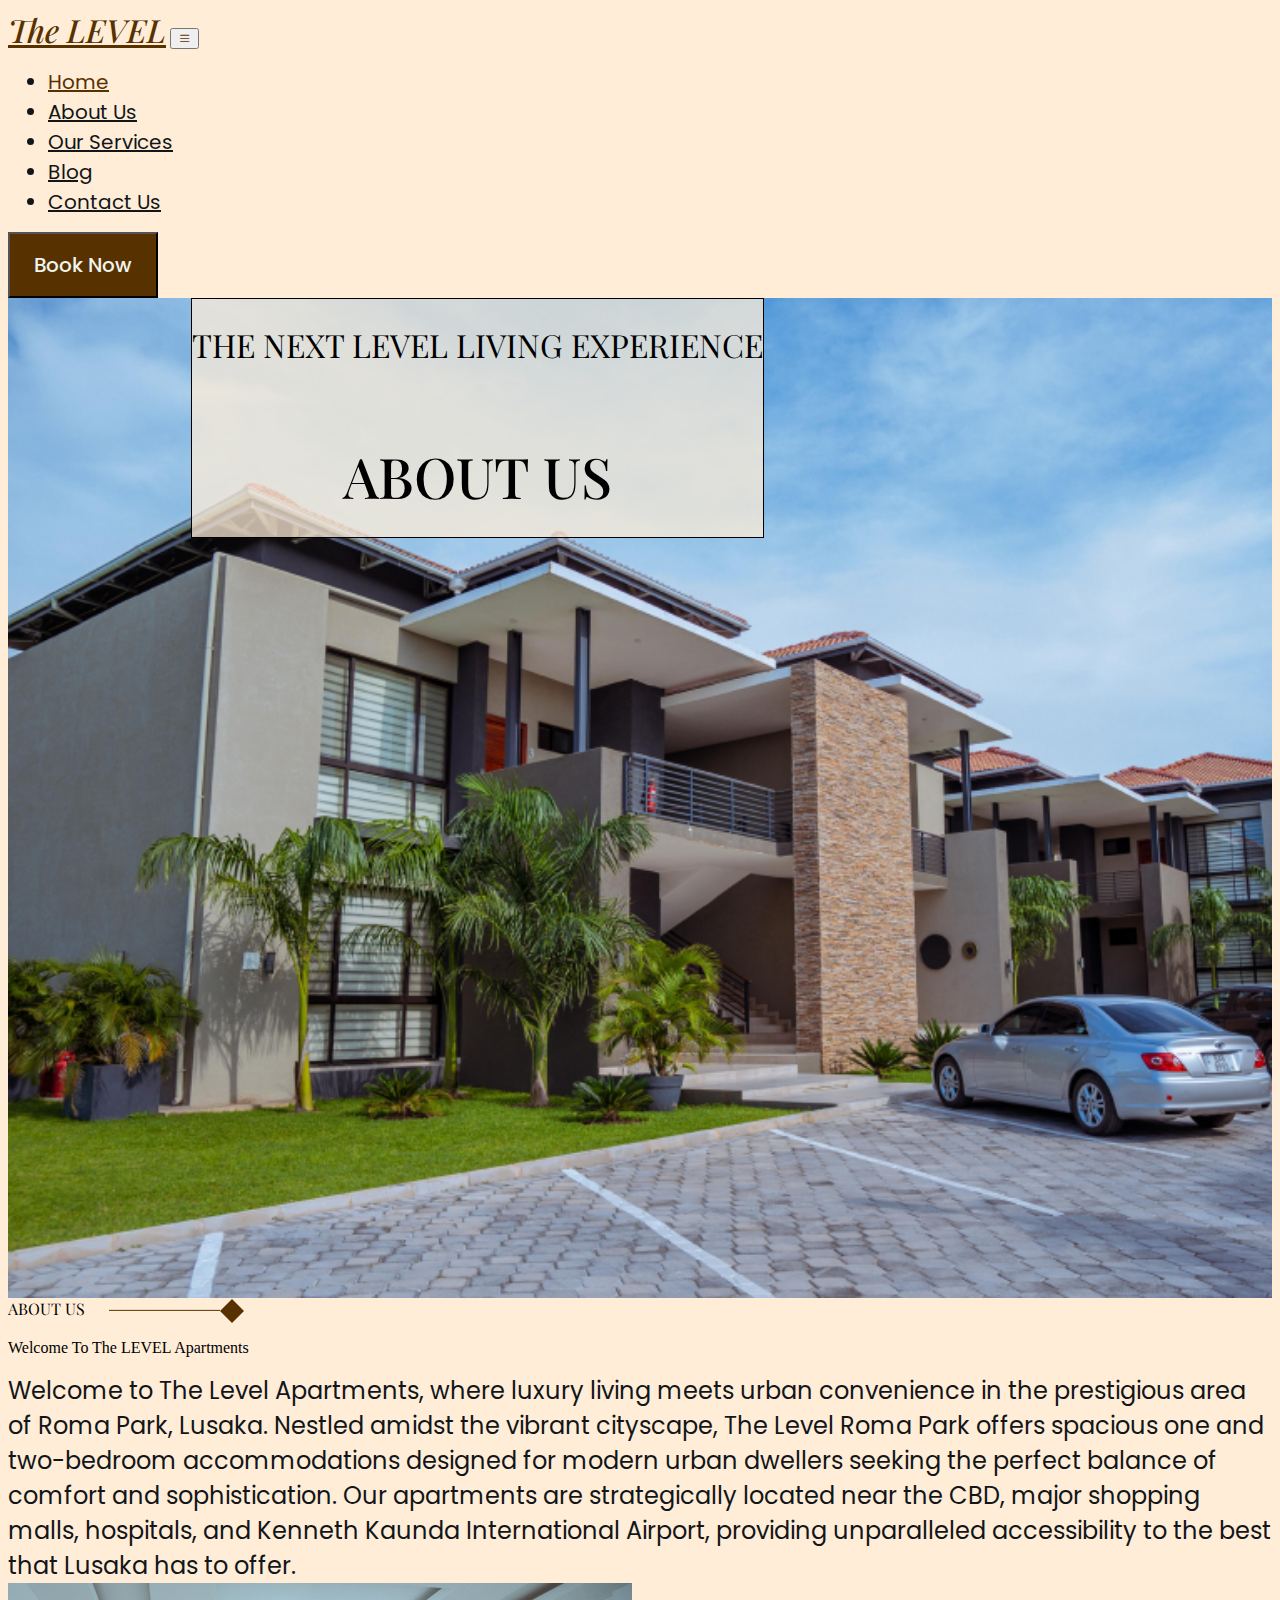
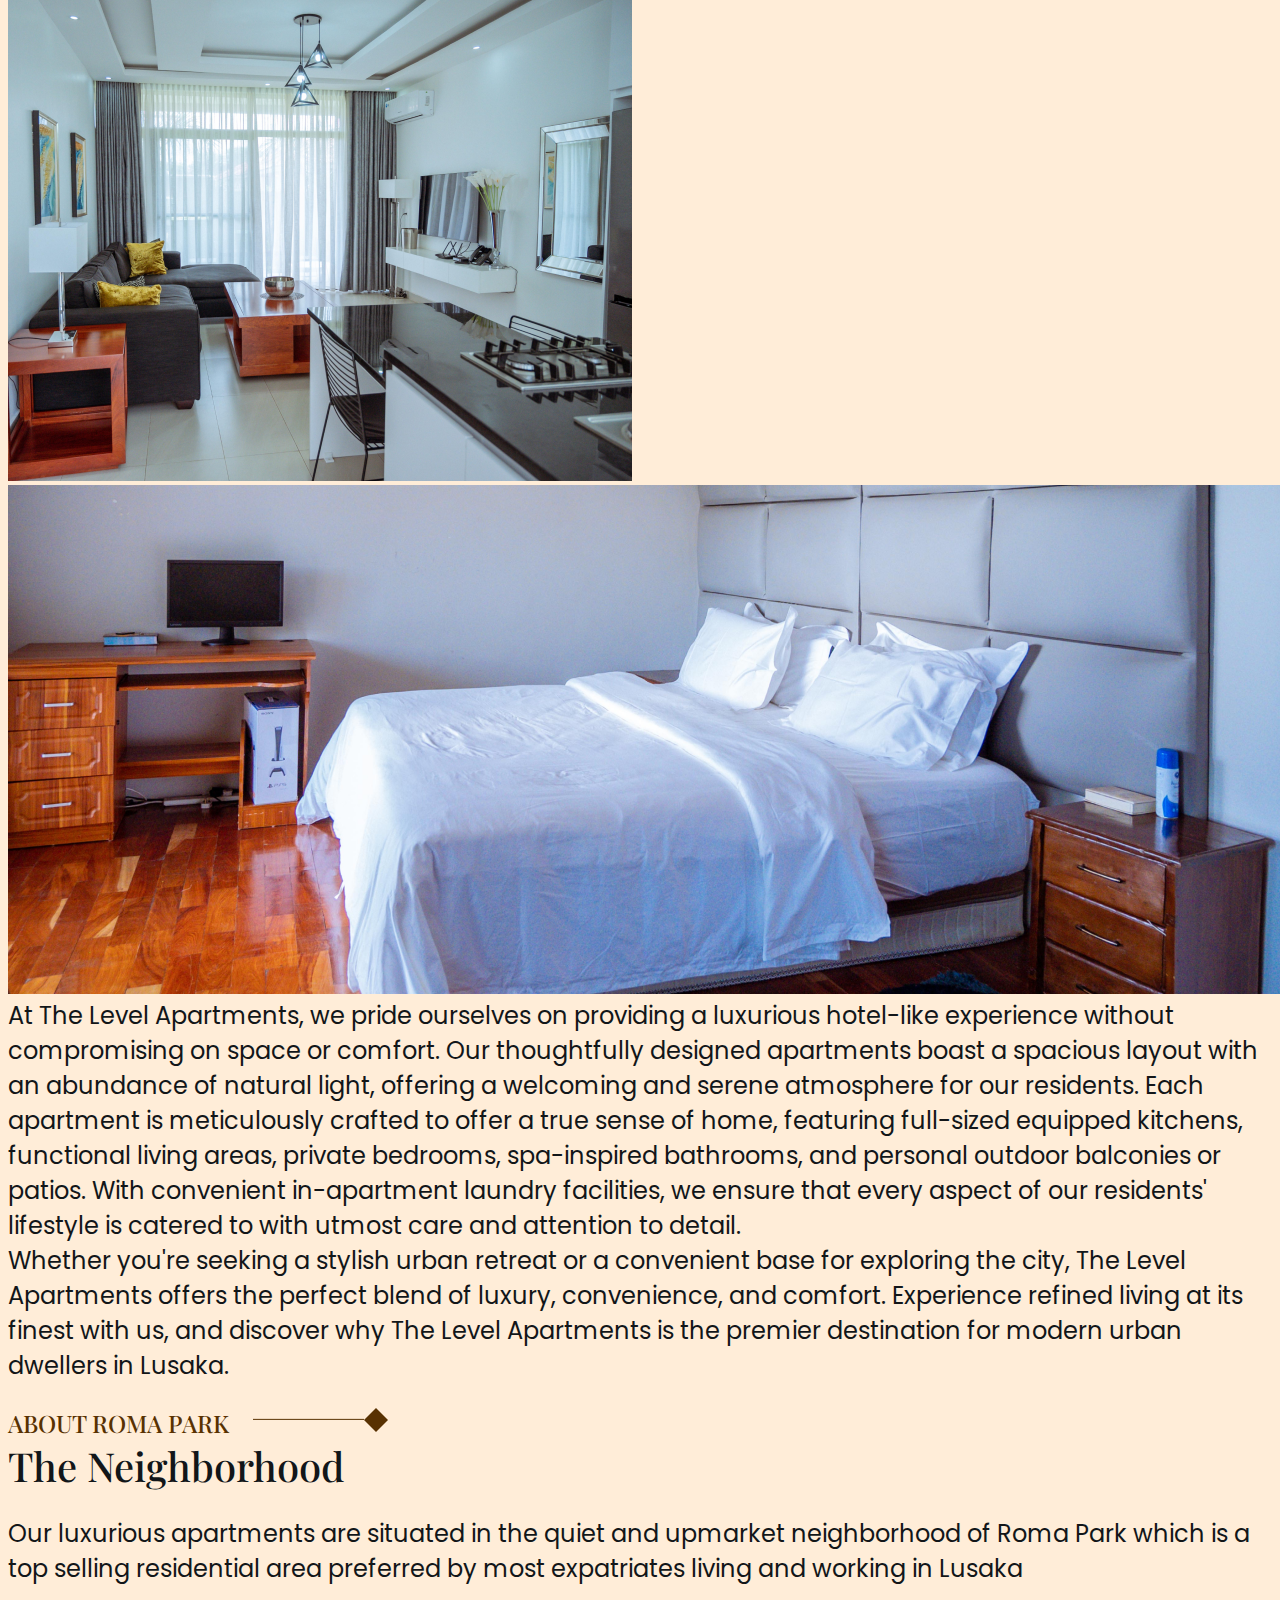
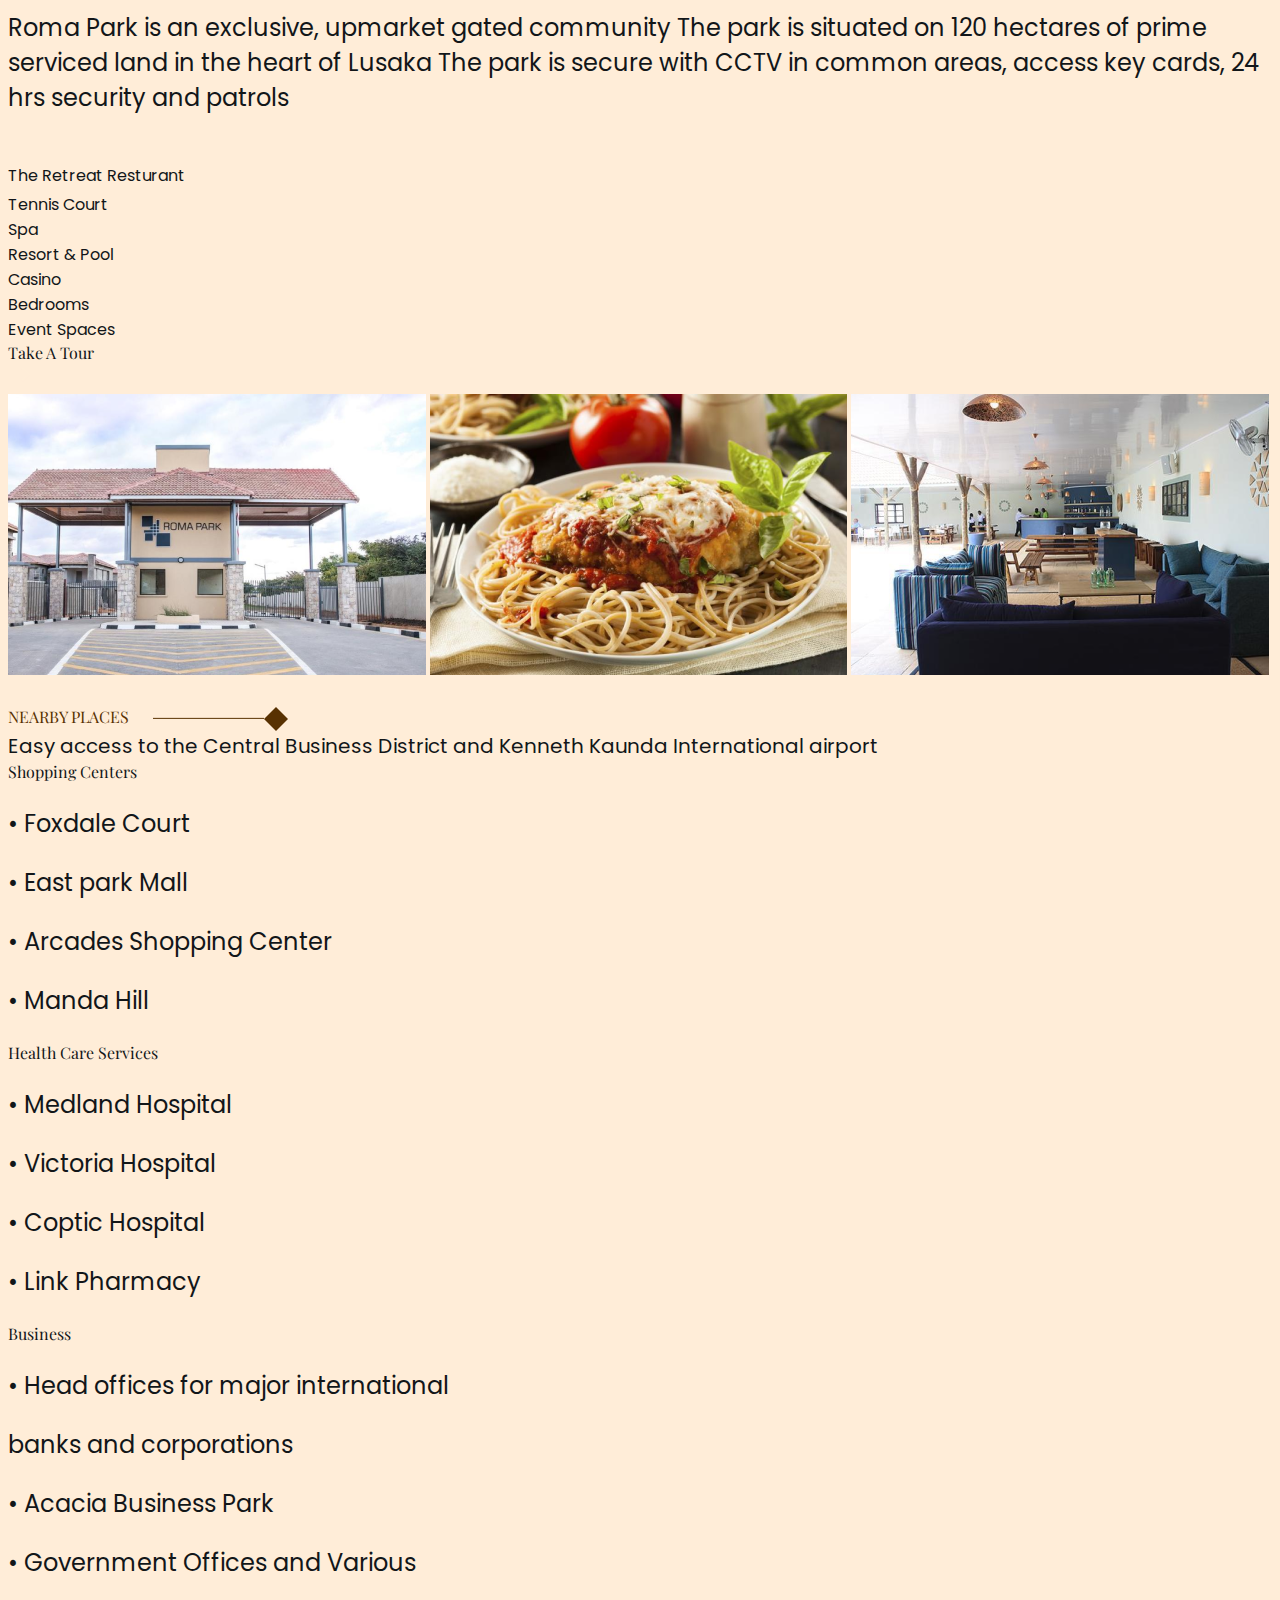
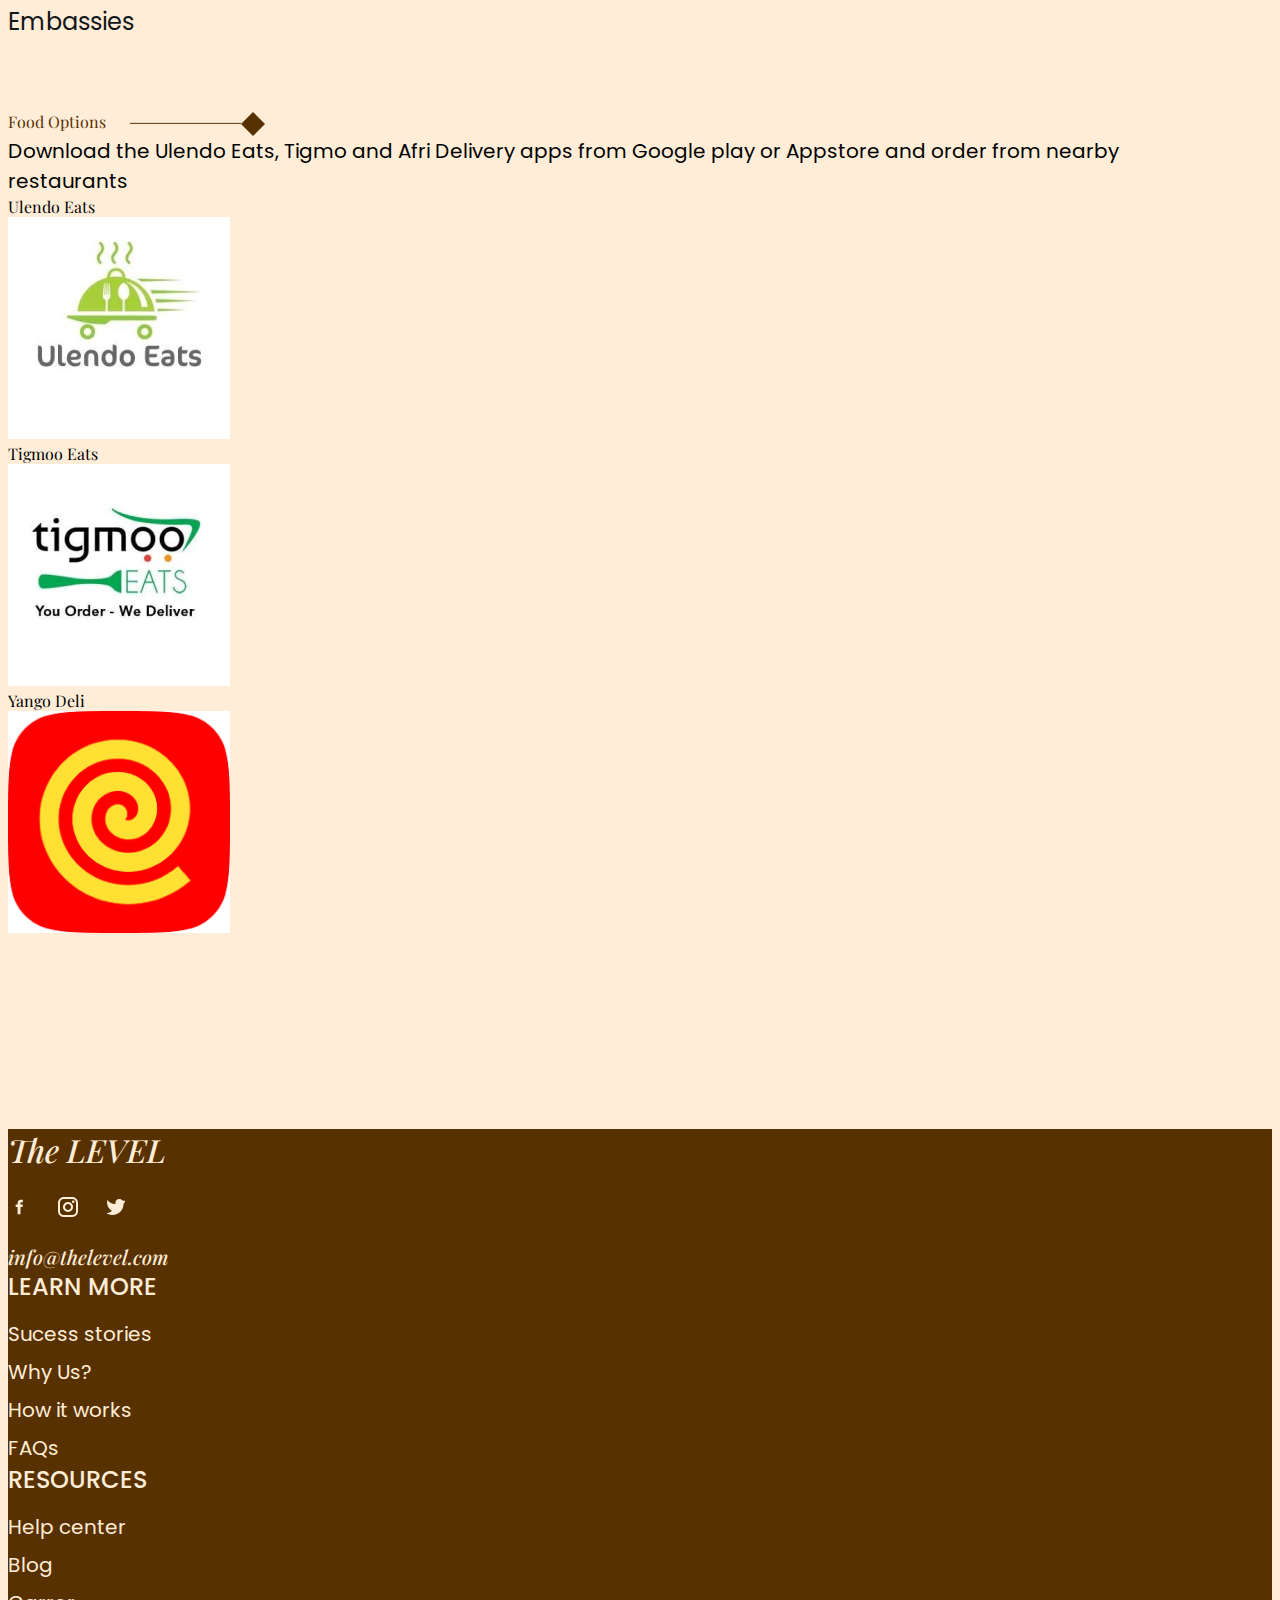
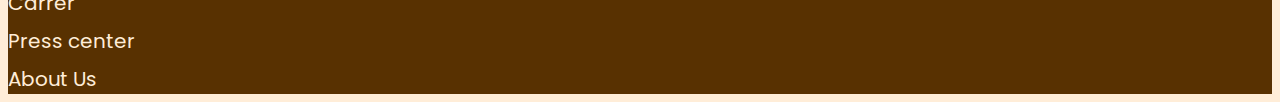
==== about.html @ 7ac57092 "more responsivenes" ====
<!DOCTYPE html>
<html>

<head>
    <meta charset="utf-8">
    <meta name="viewport" content="initial-scale=1.0, width=device-width">

    <link rel="stylesheet" href="styles/about.css" />
    <link rel="stylesheet" href="styles/navbar.css">
    <link rel="stylesheet" href="styles/footer.css">
    <link rel="stylesheet"
        href="https://fonts.googleapis.com/css2?family=Playfair Display:ital,wght@0,500;1,500&display=swap" />
    <link rel="stylesheet" href="https://fonts.googleapis.com/css2?family=Poppins:wght@400;500&display=swap" />


    <link rel="stylesheet" href="https://cdn.jsdelivr.net/npm/bootstrap-icons@1.11.3/font/bootstrap-icons.min.css">
    <link href="https://cdn.jsdelivr.net/npm/bootstrap@5.0.2/dist/css/bootstrap.min.css" rel="stylesheet"
        integrity="sha384-EVSTQN3/azprG1Anm3QDgpJLIm9Nao0Yz1ztcQTwFspd3yD65VohhpuuCOmLASjC" crossorigin="anonymous">
    <script src="https://cdnjs.cloudflare.com/ajax/libs/lightbox2/2.11.3/js/lightbox.min.js"></script>
</head>

<body style="background-color: #ffedd8;">
    <nav class="navbar navbar-expand-lg pb-5 pt-5 position-fixed w-100">
        <div class="container ">
            <a class="navbar-brand " href="index.html">The LEVEL</a>
            <button class="navbar-toggler" type="button" data-bs-toggle="collapse" data-bs-target="#navbarNavDropdown"
                aria-controls="navbarNavDropdown" aria-expanded="false" aria-label="Toggle navigation">
                <i class="bi bi-list fs-1 fw-bold"></i>
            </button>
            <div class="collapse navbar-collapse" id="navbarNavDropdown">
                <ul class="navbar-nav mx-auto ">
                    <li class="nav-item m-2">
                        <a class="nav-link active cur-page" aria-current="page" href="index.html">Home</a>
                    </li>
                    <li class="nav-item m-2">
                        <a class="nav-link  active" href="about.html">About Us</a>
                    </li>
                    <li class="nav-item m-2">
                        <a class="nav-link active" href="services.html"> Our Services</a>
                    </li>
                    <li class="nav-item m-2">
                        <a class="nav-link active" href="products.html">Blog</a>
                    </li>
                    <li class="nav-item m-2">
                        <a class="nav-link active" href="contact.html">Contact Us</a>
                    </li>
                </ul>
                <button class="nav-btn" style="z-index: 0;" type="submit" onclick="scheduleCall()">Book Now</button>
            </div>

        </div>
    </nav>

    <div class="about-us-inner1 d-flex  justify-content-center align-items-center  ">
        <div class="frame-wrapper1">
            <div class="frame-wrapper2 ">
                <div class="the-next-level-living-experien-parent">
                    <div class="the-level">THE NEXT LEVEL LIVING EXPERIENCE</div>
                    <div class="about-us4">ABOUT US</div>
                </div>
            </div>
        </div>
    </div>
    <div class=" ps-5 pe-sm-5 mt-5 ps-0">
        <div class="row">
            <div class="col-12 col-md-6">
                <div class="learn-more-parent ">
                    <div class="about-us-parent">
                        <div class="the-level">ABOUT US</div>
                        <div class="line-parent">
                            <div class="fram e-child">
                            </div>
                            <img class="frame-item" alt="" src="img/Frame 227.png">

                        </div>
                    </div>
                    <div class="welcome-to-the">Welcome To The LEVEL Apartments</div>
                    <div class=" para">Welcome to The Level Apartments, where luxury living meets urban
                        convenience in the prestigious area of Roma Park, Lusaka. Nestled amidst the vibrant cityscape,
                        The Level Roma Park offers spacious one and two-bedroom accommodations designed for modern urban
                        dwellers seeking the perfect balance of comfort and sophistication. Our apartments are
                        strategically located near the CBD, major shopping malls, hospitals, and Kenneth Kaunda
                        International Airport, providing unparalleled accessibility to the best that Lusaka has to
                        offer.</div>
                </div>

            </div>
            <div class="col-12 col-md-6">
                <img alt="" src="img/_RMZ3005.png" class="img-fluid">
            </div>
        </div>
    </div>

    <div class="about-us-inner ps-5 pe-sm-5 mt-5 ">
        <div class="row">

            <div class="col-12 col-md-6 ">
                <img class="img-fluid" alt="" src="img/_RMZ3213.png">
            </div>
            <div class="frame-parent col-12 col-md-6">


                <div class="at-the-level">At The Level Apartments, we pride ourselves on providing a luxurious
                    hotel-like experience without compromising on space or comfort. Our thoughtfully designed
                    apartments
                    boast a spacious layout with an abundance of natural light, offering a welcoming and serene
                    atmosphere for our residents. Each apartment is meticulously crafted to offer a true sense
                    of home,
                    featuring full-sized equipped kitchens, functional living areas, private bedrooms,
                    spa-inspired
                    bathrooms, and personal outdoor balconies or patios. With convenient in-apartment laundry
                    facilities, we ensure that every aspect of our residents' lifestyle is catered to with
                    utmost care
                    and attention to detail.</div>
            </div>
            <div class="whether-youre-seeking mt-5">Whether you're seeking a stylish urban retreat or a convenient
                base for
                exploring the city, The Level Apartments offers the perfect blend of luxury, convenience, and
                comfort.
                Experience refined living at its finest with us, and discover why The Level Apartments is the
                premier
                destination for modern urban dwellers in Lusaka.</div>
        </div>

    </div>

    <div class="frame-parent2 ps-5 pe-sm-5">
        <div class="nearby-places">
            <div class="about-us-parent">
                <div class="about-roma-park ">ABOUT ROMA PARK</div>
                <div class="line-parent ">
                    <div class="frame-child">
                    </div>
                    <img class="frame-item" alt="" src="img/Frame 227.png">

                </div>
            </div>
            <div class="the-neighborhood-parent">
                <div class="the-neighborhood">The Neighborhood</div>
                <div class="our-luxurious-apartments-container col-12 col-md-7">
                    <p class="our-luxurious-apartments-are">Our
                        luxurious apartments are situated in the quiet and upmarket
                        neighborhood of Roma Park which is a top selling residential area
                        preferred by most expatriates living and working in Lusaka</p>

                    <p class="our-luxurious-apartments-are mt-3">Roma
                        Park is an exclusive, upmarket gated community The park
                        is situated on 120 hectares of prime serviced land in the heart of
                        Lusaka The park is secure with CCTV in common areas, access
                        key cards, 24 hrs security and patrols</p>
                </div>
            </div>
        </div>
        <div class="frame-parent4">
            <div class="row">
                <div class="the-retreat-resturant-parent col-md-2 col-sm-2 pe-sm-1">
                    <div class="our-services">The Retreat Resturant</div>
                    <img class="line-icon" alt="" src="img/Line 111.svg">

                </div>
                <div class="our-services col-md-1 col-sm-1 pe-sm-1">Tennis Court</div>
                <div class="our-services col-md-1 col-sm-1 pe-sm-1">Spa</div>
                <div class="our-services col-md-1 col-sm-1 pe-sm-1">Resort & Pool</div>
                <div class="casino col-md-1 col-sm-1 pe-sm-1">Casino</div>
                <div class="bedrooms col-md-1 col-sm-1 pe-sm-1">Bedrooms</div>
                <div class="our-services col-md-1 col-sm-1 pe-sm-1">Event Spaces</div>
            </div>
            <div class="take-a-tour-parent">
                <div class="take-a-tour">
                    <div class="the-level">Take A Tour</div>
                    <img class="north-icon" alt="" src="img/north.png">

                </div>
            </div>
            <div class="pics row ">
                <img class="image1-icon col-md-4 col-sm-4 col-6  " alt="" src="img/romapark.png">

                <img class="image1-icon1 col-md-4 col-sm-4 col-6  " alt="" src="img/pasta.png">

                <img class="image1-icon2 col-md-4 col-sm-4 col-6  " alt="" src="img/sitting place.png">

            </div>
        </div>
    </div>
    <div class="nearby-plcces ps-5 pe-sm-1">
        <div class="nearby-places">
            <div class="nearby-places-parent">
                <div class="the-level">NEARBY PLACES</div>
                <div class="line-parent">
                    <div class="frame-child">
                    </div>
                    <img class="frame-item" alt="" src="img/Frame 227.png">

                </div>
            </div>
            <div class="easy-access-to ">Easy access to the Central Business District and Kenneth Kaunda
                International airport</div>
            <div class="shopping-parent row ">
                <div class="shopping col-12 col-md-4 col-sm-3 ">
                    <div class="the-level">Shopping Centers</div>
                    <div class="foxdale-court-container">
                        <p class="our-luxurious-apartments-are">•
                            Foxdale Court</p>
                        <p class="our-luxurious-apartments-are">•
                            East park Mall</p>
                        <p class="our-luxurious-apartments-are">•
                            Arcades Shopping Center</p>
                        <p class="our-luxurious-apartments-are">•
                            Manda Hill</p>
                    </div>
                </div>
                <div class="shopping  col-12 col-md-4 col-sm-3 ">
                    <div class="the-level">Health Care Services</div>
                    <div class="foxdale-court-container">
                        <p class="our-luxurious-apartments-are">•
                            Medland Hospital</p>
                        <p class="our-luxurious-apartments-are">•
                            Victoria Hospital</p>
                        <p class="our-luxurious-apartments-are">•
                            Coptic Hospital</p>
                        <p class="our-luxurious-apartments-are">•
                            Link Pharmacy</p>
                    </div>
                </div>
                <div class="shopping col-12 col-md-4 col-sm-3 ">
                    <div class="the-level">Business</div>
                    <div class="foxdale-court-container">
                        <p class="our-luxurious-apartments-are">•
                            Head offices for major international</p>
                        <p class="our-luxurious-apartments-are">banks and corporations</p>
                        <p class="our-luxurious-apartments-are">•
                            Acacia Business Park</p>
                        <p class="our-luxurious-apartments-are">•
                            Government Offices and Various</p>
                        <p class="our-luxurious-apartments-are">Embassies</p>
                    </div>
                </div>
            </div>
        </div>
    </div>
    <div class="nearby-plcces1 ps-5 ">
        <div class="nearby-places">
            <div class="nearby-places-parent">
                <div class="the-level">Food Options</div>
                <div class="line-parent">
                    <div class="frame-child">
                    </div>
                    <img class="frame-item" alt="" src="img/Frame 227.png">

                </div>
            </div>
            <div class="easy-access-to">Download
                the Ulendo Eats, Tigmo and Afri Delivery apps from
                Google play or Appstore and order from nearby restaurants</div>
            <div class="shopping-group row">
                <div class="shopping col-md-4 col-sm-4 col-2">
                    <div class="the-level">Ulendo Eats</div>
                    <img class="ulendo-icon" alt="" src="img/ulendo.png">

                </div>
                <div class="shopping col-md-4 col-sm-4">
                    <div class="the-level">Tigmoo Eats</div>
                    <img class="ulendo-icon" alt="" src="img/tigmoo.png">

                </div>
                <div class="shopping col-md-4 col-sm-4 ">
                    <div class="the-level">Yango Deli</div>
                    <img class="ulendo-icon" alt="" src="img/yango3.png">

                </div>
            </div>
        </div>
    </div>
    <div class="group-parent">
        <img class="group-icon" alt="" src="Group 162.png">

        <img class="group-icon" alt="" src="Group 161.png">

    </div>
    <footer class="p-5 mt-5">
        <div class="row p-md-5">
            <div class="col-md-6 col-12 pb-5">
                <div class="frame-2">
                    <div class="text-wrapper-5">The LEVEL</div>
                    <img class="img" src="img/frame-134.svg" />
                    <div class="text-wrapper-6">info@thelevel.com</div>
                </div>
            </div>
            <div class="col-md-3 col-6 ">
                <div class="frame-4">
                    <div class="text-wrapper-7">LEARN MORE</div>
                    <div class="frame-5">
                        <div class="text-wrapper-8">Sucess stories</div>
                        <div class="text-wrapper-9">Why Us?</div>
                        <div class="text-wrapper-9">How it works</div>
                        <div class="text-wrapper-9">FAQs</div>
                    </div>
                </div>
            </div>
            <div class="col-md-3 col-6">
                <div class="frame-4">
                    <div class="text-wrapper-7">RESOURCES</div>
                    <div class="frame-5">
                        <div class="text-wrapper-8">Help center</div>
                        <div class="text-wrapper-9">Blog</div>
                        <div class="text-wrapper-9">Carrer</div>
                        <div class="text-wrapper-9">Press center</div>
                        <div class="text-wrapper-9">About Us</div>
                    </div>
                </div>
            </div>
    </footer>
    <script src="https://cdn.jsdelivr.net/npm/bootstrap@5.0.2/dist/js/bootstrap.bundle.min.js"
        integrity="sha384-MrcW6ZMFYlzcLA8Nl+NtUVF0sA7MsXsP1UyJoMp4YLEuNSfAP+JcXn/tWtIaxVXM"
        crossorigin="anonymous"></script>
</body>

</html>
---- styles/about.css ----
@media screen and (min-width:1200px) {
    .about-us-inner1 {
        background-image: url(../img/_RMZ3127.png);
        background-size: cover;
         width: 100%;
         height: 1000px;
         font-size: 32px;
     }
     .frame-wrapper1 {
         width: 939px;
         height: 238px;
     }
     .frame-wrapper2 {
        
         display: flex;
         flex-direction: column;
         align-items: center;
         justify-content: flex-start;
     }
     .the-next-level-living-experien-parent {
         background-color: rgba(255, 237, 216, 0.74);
         border: 1px solid #000;
         display: flex;
         flex-direction: column;
         align-items: center;
         justify-content: flex-start;
         padding: 24px 0px;
         gap: 72px;
     }
     .the-level{
        
        font-family: 'Playfair Display';

     }
     .about-roma-park{
        
        font-size: 24px;
        font-weight: 500;
        font-family: 'Playfair Display';
        color: #583101;
        text-align: left
     }
     .about-us4 {
        font-size: 56px;
        font-weight: 500;
        text-align: center;
        display: inline-block;
        font-family: 'Playfair Display';
    }
    .frame-container {
        width: 1382px;
        display: flex;
        flex-direction: row;
        align-items: center;
        justify-content: flex-start;
        gap: 107px;
    }

    .frame-wrapper {
        display: flex;
        flex-direction: column;
        align-items: flex-start;
        justify-content: flex-start;
    }
    .learn-more-parent {
        display: flex;
        flex-direction: column;
        align-items: flex-start;
        justify-content: flex-start;
        gap: 16px;
    }
    .about-us-parent {
        display: flex;
        flex-direction: row;
        align-items: flex-start;
        justify-content: flex-start;
        gap: 24px;
    }
    .line-parent {
        display: flex;
        flex-direction: row;
        align-items: center;
        justify-content: flex-start;
    }
    .welcome-to-the {
    
        
    }
    .rmz3005-icon {
        align-self: right;
        width: 80%;
        height: auto;
        }
        .the-neighborhood{
            position: relative;
            font-size: 40px;
            font-weight: 500;
            font-family: 'Playfair Display';
            color: #121619;
            text-align: left;
        }
        .our-luxurious-apartments-container {
           
            font-size: 20px;
            font-family:'Playfair Display';
            display: inline-block;
            
        }

        .frame-parent4 {
           
            gap: 32px;
            color: #121619;
            font-family: Poppins;
        }

        .frame-parent5 {
            display: flex;
            flex-direction: row;
            align-items: flex-start;
            justify-content: flex-start;
            gap: 64px;
        }

        .the-retreat-resturant-parent {
            display: flex;
            flex-direction: column;
            align-items: flex-start;
            justify-content: flex-start;
            gap: 4px;
        }
        .our-services {
            position: relative;
        }

        .nearby-plcces {
            color: #121619;
        }

        .nearby-places {
            padding: 24px 0px;
            gap: 16px;
        }

        .nearby-places-parent {
            display: flex;
            flex-direction: row;
            align-items: flex-start;
            justify-content: flex-start;
            gap: 24px;
            color: #583101;
        }

        .easy-access-to {
    width: 1146px;
    position: relative;
    font-size: 20px;
    font-family: Poppins;
    display: inline-block;
}

.our-luxurious-apartments-are{
    color: #121619;
    font-family: Poppins;
    font-size: 24px;
    font-style: normal;
    font-weight: 400;
    line-height: normal;
}

.para{
    color: #121619;
    font-family: Poppins;
    font-size: 24px;
    font-style: normal;
    font-weight: 400;
    line-height: normal
}
.at-the-level{
    color: #121619;
    font-family: Poppins;
    font-size: 24px;
    font-style: normal;
    font-weight: 400;
    line-height: normal
}
.whether-youre-seeking {
    color: #121619;
    font-family: Poppins;
    font-size: 24px;
    font-style: normal;
    font-weight: 400;
    line-height: normal 
}
}


@media screen and ((max-width: 768px)) {
    
    .about-us-inner1 {
        background-image: url(../img/_RMZ3127.png);
        background-size: cover;
         max-width: 100%;
         height: 1000px;
         font-size: 32px;
     }
     .frame-wrapper1 {
         width: 100%;
         height: 238px;
     }
     .frame-wrapper2 {
        
         display: flex;
         flex-direction: column;
         align-items: center;
         justify-content: flex-start;
     }
     .the-next-level-living-experien-parent {
         background-color: rgba(255, 237, 216, 0.74);
         border: 1px solid #000;
         display: flex;
         flex-direction: column;
         align-items: center;
         justify-content: flex-start;
         padding: 24px 0px;
         gap: 72px;
     }

     .the-neighborhood{
        position: relative;
        font-size: 20px;
        font-weight: 500;
        font-family: 'Playfair Display';
        color: #121619;
        text-align: left;
    }
    .our-luxurious-apartments-container {
        width: 934px;
        position: relative;
        font-size: 20px;
        font-family:'Playfair Display';
        display: inline-block;
        
    }

    .frame-parent4 {
        display: flex;
        flex-direction: column;
        align-items: flex-start;
        justify-content: flex-start;
        gap: 32px;
        color: #121619;
        font-family: Poppins;
    }

    .frame-parent5 {
        display: flex;
        flex-direction: row;
        align-items: flex-start;
        justify-content: flex-start;
        gap: 64px;
    }

    .the-retreat-resturant-parent {
        display: flex;
        flex-direction: column;
        align-items: flex-start;
        justify-content: flex-start;
        gap: 4px;
    }
    .our-services {
        position: relative;
    }
    .nearby-plcces {
        color: #121619;
    }

    .nearby-places {
        padding: 24px 0px;
        gap: 16px;
    }
    .ulendo-icon {
    width: 222px;
    position: relative;
    height: 222px;
    object-fit: cover;
    
}

.nearby-places-parent {
    display: flex;
    flex-direction: row;
    align-items: flex-start;
    justify-content: flex-start;
    gap: 24px;
    color: #583101;
}
.our-luxurious-apartments-are{
    color: #121619;
    font-family: Poppins;
    font-size: 24px;
    font-style: normal;
    font-weight: 400;
    line-height: normal;
}

.para{
    color: #121619;
    font-family: Poppins;
    font-size: 24px;
    font-style: normal;
    font-weight: 400;
    line-height: normal
}
  }

  @media screen and ((max-width: 540px)) {
    .shopping-group{
        display: flex;
        
        align-items: center;
    }
   
  }
---- styles/navbar.css ----
ul li {
    position: relative;
    width: fit-content;
    font-family: "Poppins", Helvetica;
    font-weight: 400;
    color: #121619 ;
    font-size: 20px;
    letter-spacing: 0;
    line-height: normal;
}
.nav-link{
    color: #121619 !important;
}
.navbar{
    background-color:#ffedd8;
    color: black;
    z-index: 10;
}
.cur-page{
    color: #583101 !important;
}
.navbar-brand{
    font-family: "Playfair Display", Helvetica;
    font-weight: 500 !important;
    font-style: italic;
    color: #583101;
    font-size: 32px !important;
}
.nav-btn{
    display: inline-flex;
    align-items: flex-start;
    gap: 8px;
    padding: 16px 24px;
    flex: 0 0 auto;
    background-color: #583101;
    width: fit-content;
    margin-top: -1px;
    font-family: "Poppins", Helvetica;
    font-weight: 500;
    color: #eff5ed;
    font-size: 20px;
    line-height: normal;
}
.bi-list{
    color: #583101;
}
---- styles/footer.css ----
footer{
    background-color: #583101 !important;
    margin-top: 150PX;
  }
  
  .frame-2 {
    display: inline-flex;
    flex-direction: column;
    align-items: flex-start;
    gap: 24px;
  }
  
   .text-wrapper-5 {
    width: fit-content;
    margin-top: -1px;
    font-family: "Playfair Display", Helvetica;
    font-weight: 500;
    font-style: italic;
    color: #ffedd8;
    font-size: 32px;
    letter-spacing: 0;
    line-height: normal;
  }
  
   .img {
    flex: 0 0 auto;
  }
  
   .text-wrapper-6 {
    width: fit-content;
    font-family: "Playfair Display", Helvetica;
    font-weight: 500;
    font-style: italic;
    color: #ffedd8;
    font-size: 20px;
    letter-spacing: 0;
    line-height: normal;
  }
  
  .frame-3 {
    display: inline-flex;
    align-items: flex-start;
    gap: 120px;
  }
  
  .frame-4 {
    display: inline-flex;
    flex-direction: column;
    align-items: flex-start;
    gap: 16px;
    position: relative;
    flex: 0 0 auto;
  }
  
  .text-wrapper-7 {
    position: relative;
    width: fit-content;
    margin-top: -1px;
    font-family: "Poppins", Helvetica;
    font-weight: 500;
    color: #ffedd8;
    font-size: 24px;
    text-align: center;
    letter-spacing: 0;
    line-height: normal;
  }
  
  .frame-5 {
    display: inline-flex;
    flex-direction: column;
    align-items: flex-start;
    gap: 8px;
    position: relative;
    flex: 0 0 auto;
  }
  
   .text-wrapper-8 {
    width: fit-content;
    margin-top: -1px;
    font-family: "Poppins", Helvetica;
    font-weight: 400;
    color: #ffedd8;
    font-size: 20px;
    text-align: center;
    letter-spacing: 0;
    line-height: normal;
  }
  
   .text-wrapper-9 {
    position: relative;
    width: fit-content;
    font-family: "Poppins", Helvetica;
    font-weight: 400;
    color: #ffedd8;
    font-size: 20px;
    text-align: center;
    letter-spacing: 0;
    line-height: normal;
  }
  @media screen and (max-width:768px) {
    footer{
      background-color: #583101 !important;
      margin-top: 70PX;
    }
  }
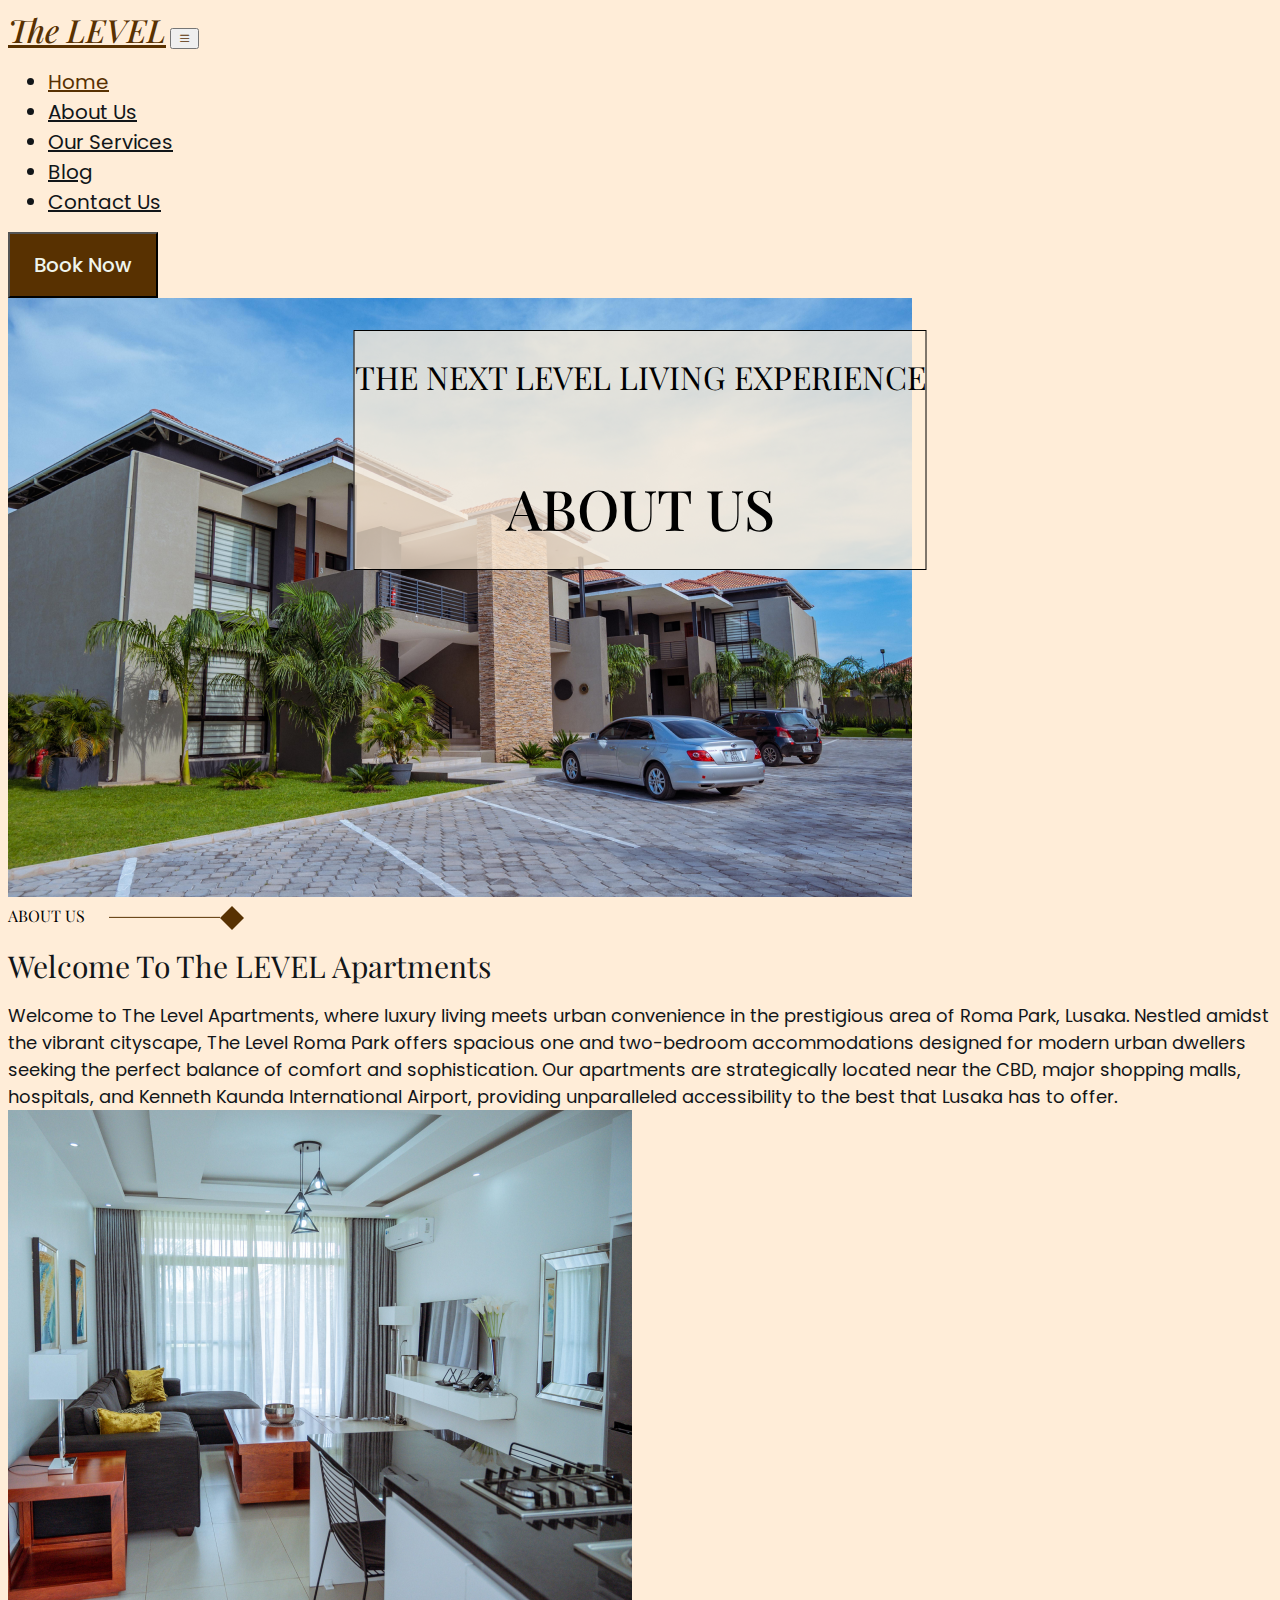
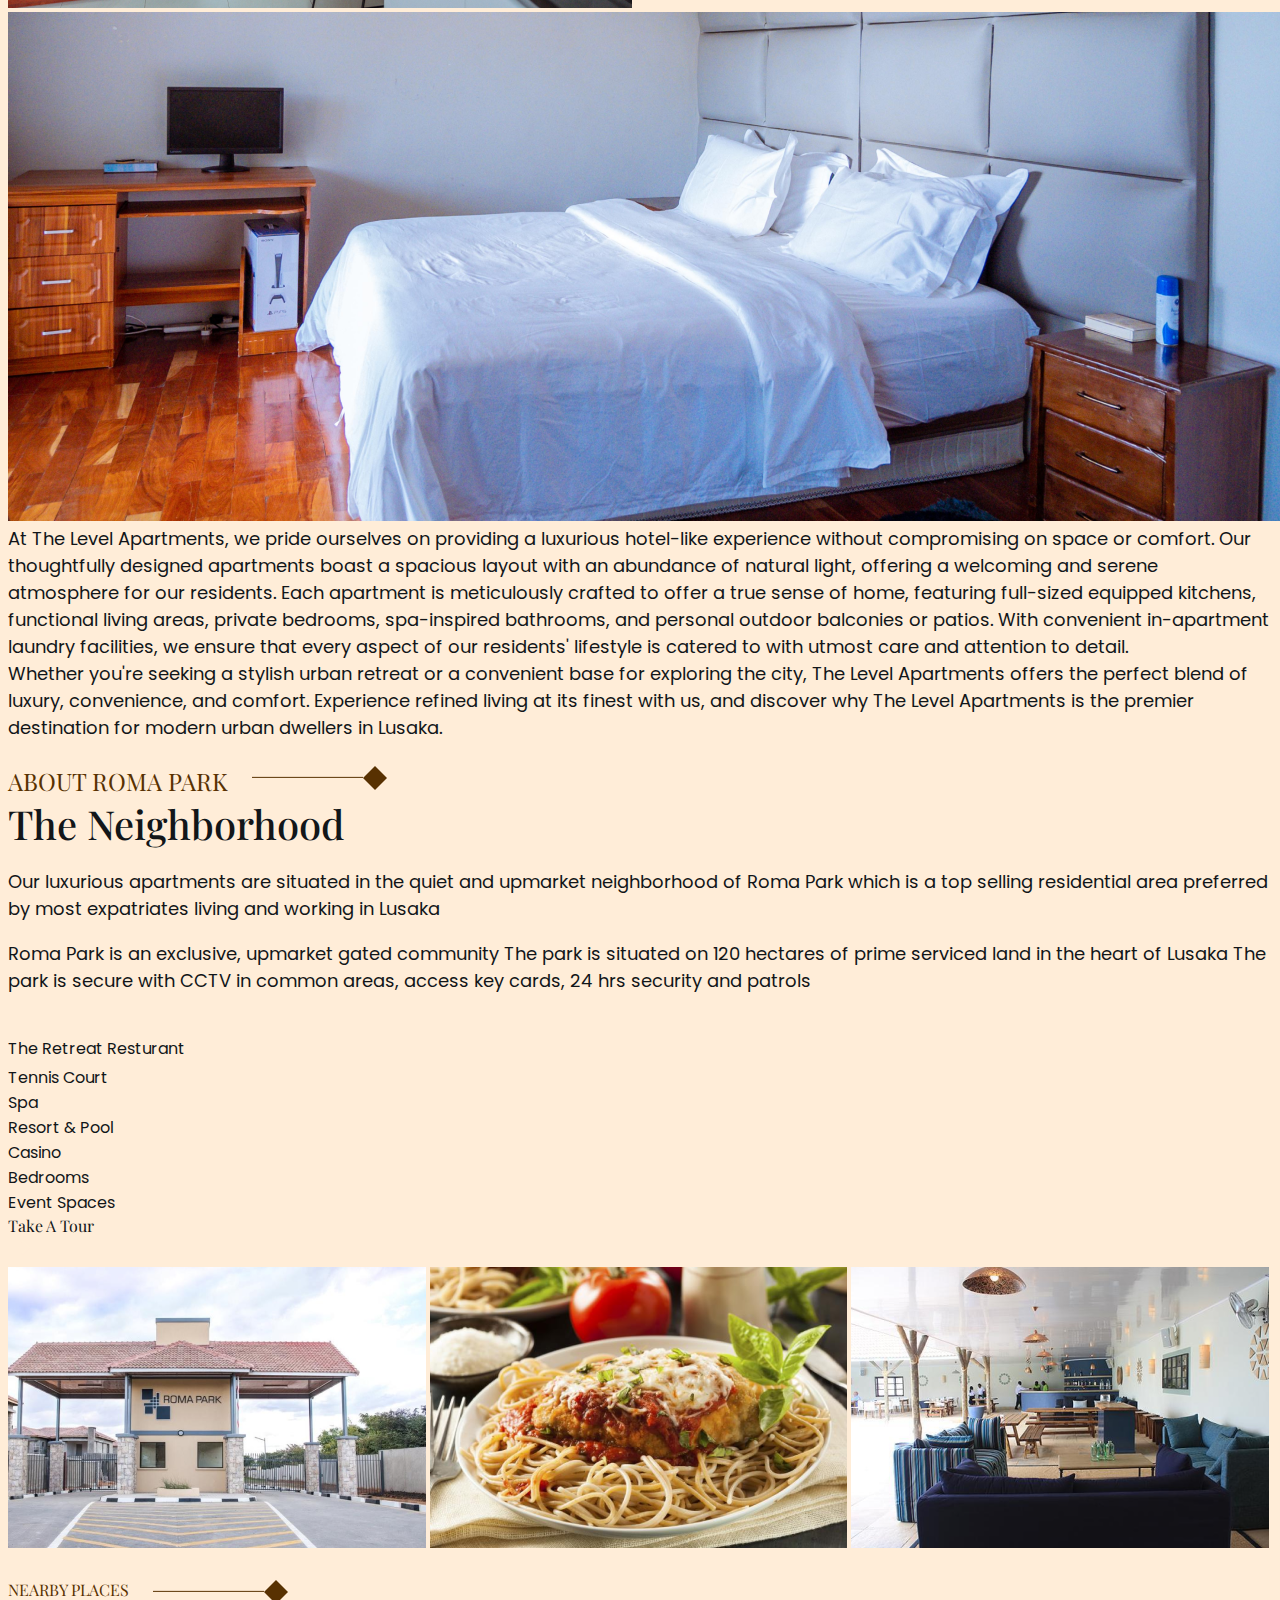
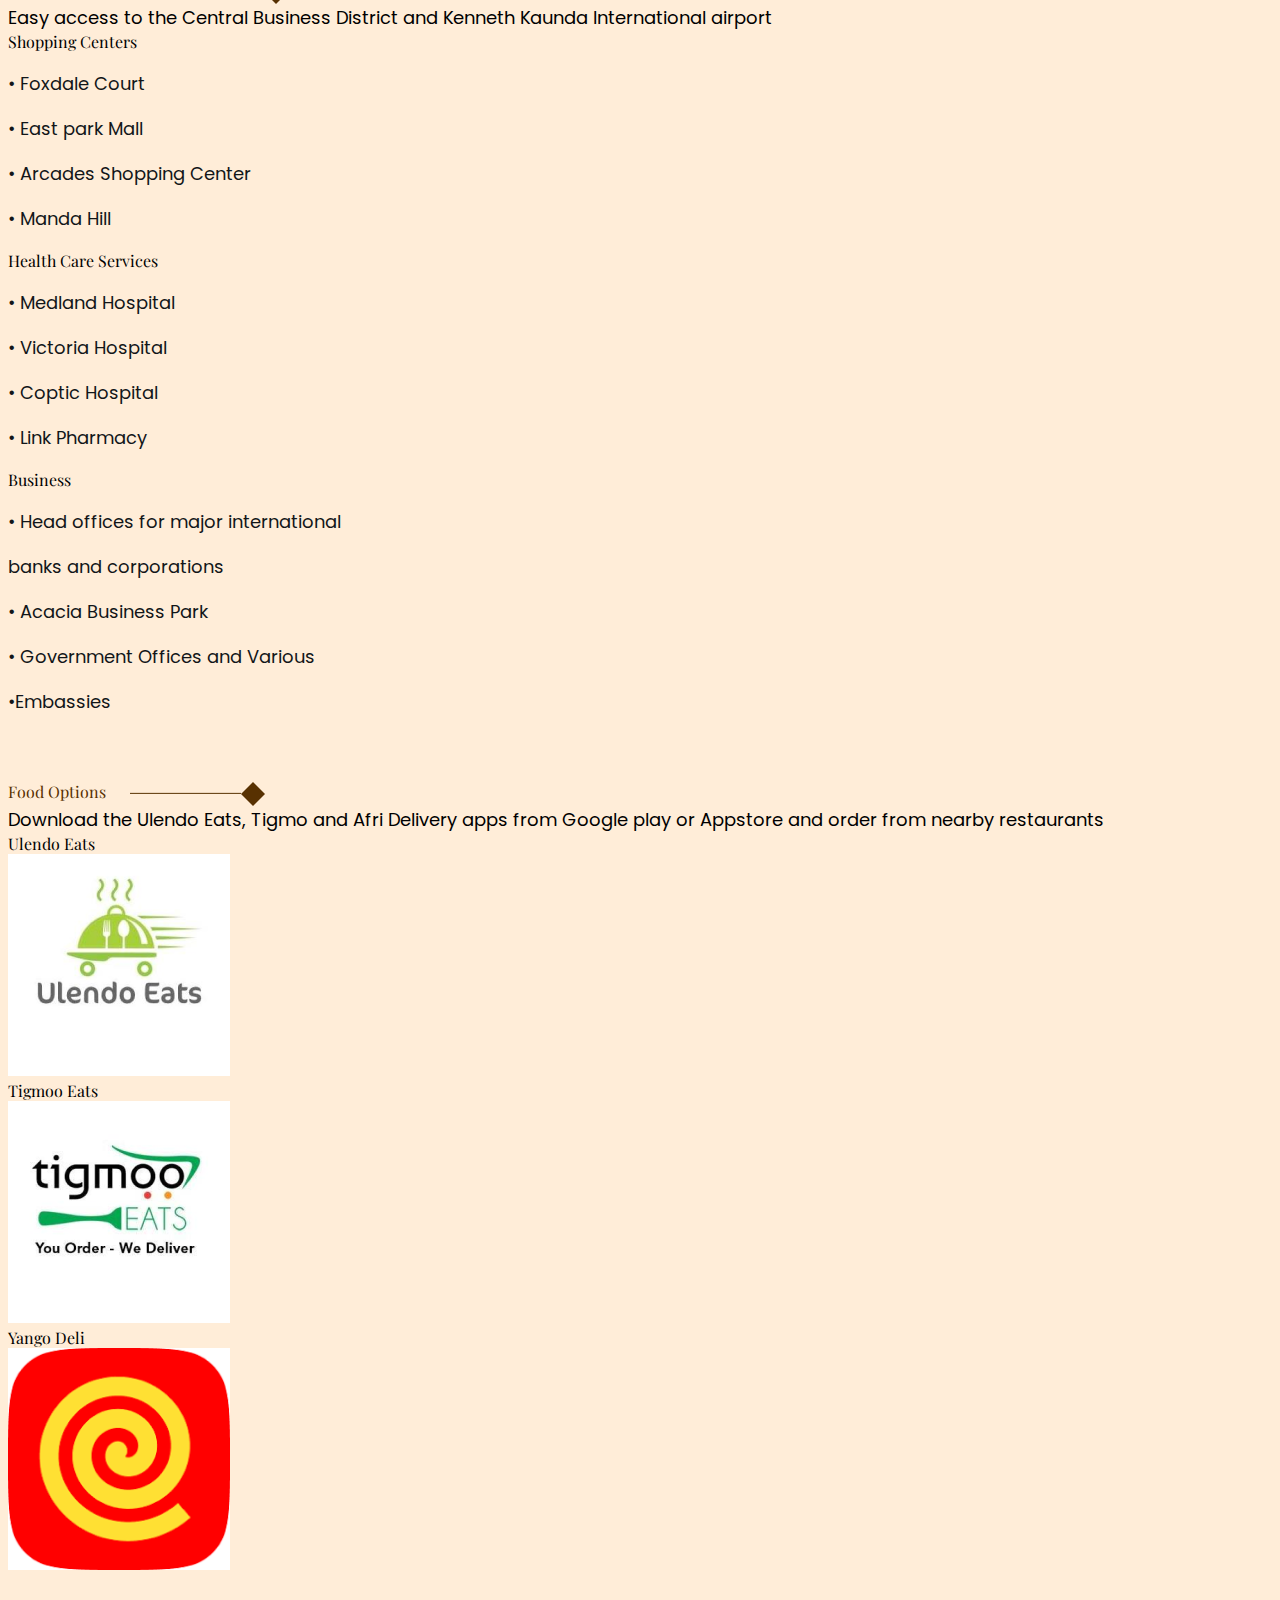
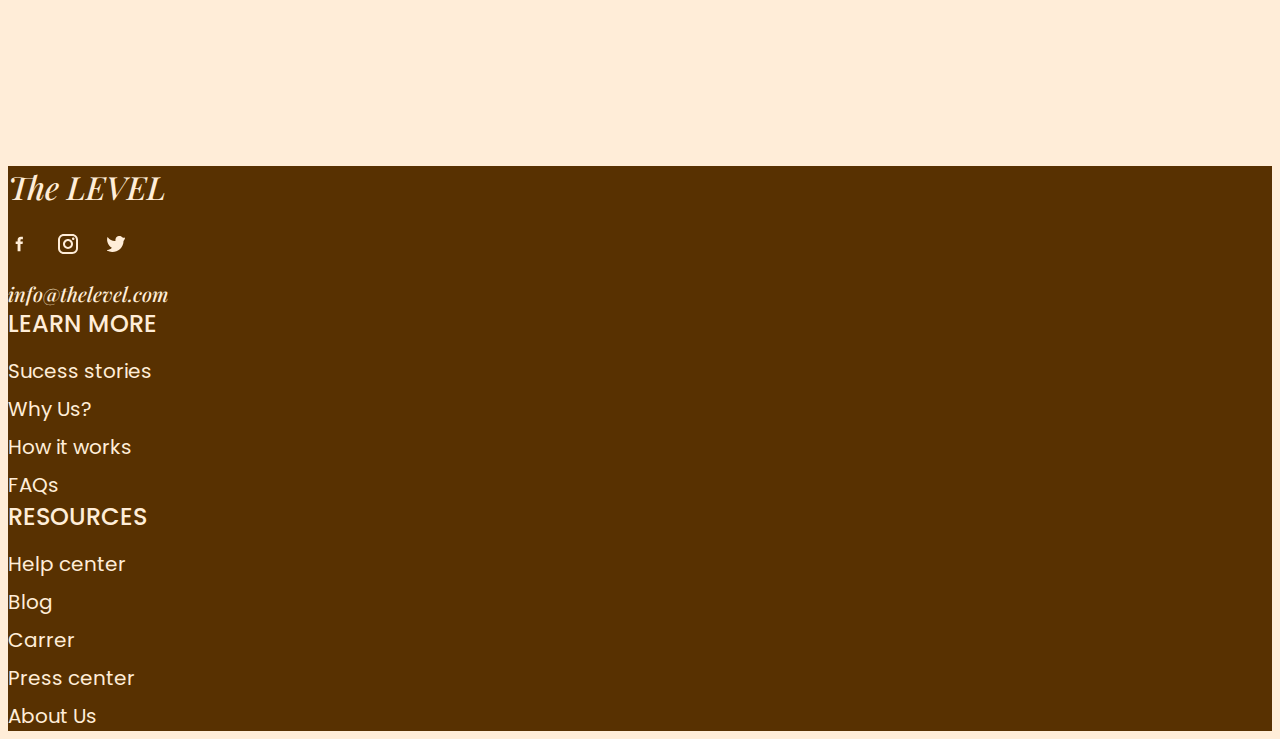
==== commit c19ae1b5: "about us and index updates" ====
--- a/about.html
+++ b/about.html
@@ -20,7 +20,7 @@
 </head>
 
 <body style="background-color: #ffedd8;">
-    <nav class="navbar navbar-expand-lg pb-5 pt-5 position-fixed w-100">
+    <nav class="navbar navbar-expand-lg pb-5 pt-5 position-stick w-100">
         <div class="container ">
             <a class="navbar-brand " href="index.html">The LEVEL</a>
             <button class="navbar-toggler" type="button" data-bs-toggle="collapse" data-bs-target="#navbarNavDropdown"
@@ -51,7 +51,8 @@
         </div>
     </nav>
 
-    <div class="about-us-inner1 d-flex  justify-content-center align-items-center  ">
+    <div class="about-us-inner1 d-flex  justify-content-center align-items-center row position-relative">
+        <img class="icon" alt="" src="img/_RMZ3127.png">
         <div class="frame-wrapper1">
             <div class="frame-wrapper2 ">
                 <div class="the-next-level-living-experien-parent">
@@ -61,13 +62,13 @@
             </div>
         </div>
     </div>
-    <div class=" ps-5 pe-sm-5 mt-5 ps-0">
+    <div class=" container mt-5">
         <div class="row">
             <div class="col-12 col-md-6">
                 <div class="learn-more-parent ">
                     <div class="about-us-parent">
                         <div class="the-level">ABOUT US</div>
-                        <div class="line-parent">
+                        <div class="line-parent d-none d-md-flex">
                             <div class="fram e-child">
                             </div>
                             <img class="frame-item" alt="" src="img/Frame 227.png">
@@ -91,7 +92,7 @@
         </div>
     </div>
 
-    <div class="about-us-inner ps-5 pe-sm-5 mt-5 ">
+    <div class=" container mt-5 ">
         <div class="row">
 
             <div class="col-12 col-md-6 ">
@@ -124,11 +125,11 @@
 
     </div>
 
-    <div class="frame-parent2 ps-5 pe-sm-5">
+    <div class="container">
         <div class="nearby-places">
             <div class="about-us-parent">
                 <div class="about-roma-park ">ABOUT ROMA PARK</div>
-                <div class="line-parent ">
+                <div class="line-parent d-none d-md-flex">
                     <div class="frame-child">
                     </div>
                     <img class="frame-item" alt="" src="img/Frame 227.png">
@@ -138,12 +139,12 @@
             <div class="the-neighborhood-parent">
                 <div class="the-neighborhood">The Neighborhood</div>
                 <div class="our-luxurious-apartments-container col-12 col-md-7">
-                    <p class="our-luxurious-apartments-are">Our
+                    <p class="para">Our
                         luxurious apartments are situated in the quiet and upmarket
                         neighborhood of Roma Park which is a top selling residential area
                         preferred by most expatriates living and working in Lusaka</p>
 
-                    <p class="our-luxurious-apartments-are mt-3">Roma
+                    <p class="para mt-3">Roma
                         Park is an exclusive, upmarket gated community The park
                         is situated on 120 hectares of prime serviced land in the heart of
                         Lusaka The park is secure with CCTV in common areas, access
@@ -158,12 +159,12 @@
                     <img class="line-icon" alt="" src="img/Line 111.svg">
 
                 </div>
-                <div class="our-services col-md-1 col-sm-1 pe-sm-1">Tennis Court</div>
+                <div class="our-services col-md-2 col-sm-1 pe-sm-1">Tennis Court</div>
                 <div class="our-services col-md-1 col-sm-1 pe-sm-1">Spa</div>
-                <div class="our-services col-md-1 col-sm-1 pe-sm-1">Resort & Pool</div>
+                <div class="our-services col-md-2 col-sm-1 pe-sm-1">Resort & Pool</div>
                 <div class="casino col-md-1 col-sm-1 pe-sm-1">Casino</div>
                 <div class="bedrooms col-md-1 col-sm-1 pe-sm-1">Bedrooms</div>
-                <div class="our-services col-md-1 col-sm-1 pe-sm-1">Event Spaces</div>
+                <div class="our-services col-md-2 col-sm-1 pe-sm-1">Event Spaces</div>
             </div>
             <div class="take-a-tour-parent">
                 <div class="take-a-tour">
@@ -173,20 +174,20 @@
                 </div>
             </div>
             <div class="pics row ">
-                <img class="image1-icon col-md-4 col-sm-4 col-6  " alt="" src="img/romapark.png">
-
-                <img class="image1-icon1 col-md-4 col-sm-4 col-6  " alt="" src="img/pasta.png">
-
-                <img class="image1-icon2 col-md-4 col-sm-4 col-6  " alt="" src="img/sitting place.png">
-
-            </div>
-        </div>
-    </div>
-    <div class="nearby-plcces ps-5 pe-sm-1">
+                <img class="image1-icon col-md-4 col-12 p-3 " alt="" src="img/romapark.png">
+
+                <img class="image1-icon1 col-md-4 col-12 p-3 " alt="" src="img/pasta.png">
+
+                <img class="image1-icon2 col-md-4 col-12 p-3" alt="" src="img/sitting place.png">
+
+            </div>
+        </div>
+    </div>
+    <div class="container">
         <div class="nearby-places">
             <div class="nearby-places-parent">
                 <div class="the-level">NEARBY PLACES</div>
-                <div class="line-parent">
+                <div class="line-parent d-none d-md-flex">
                     <div class="frame-child">
                     </div>
                     <img class="frame-item" alt="" src="img/Frame 227.png">
@@ -232,24 +233,24 @@
                             Acacia Business Park</p>
                         <p class="our-luxurious-apartments-are">•
                             Government Offices and Various</p>
-                        <p class="our-luxurious-apartments-are">Embassies</p>
-                    </div>
-                </div>
-            </div>
-        </div>
-    </div>
-    <div class="nearby-plcces1 ps-5 ">
+                        <p class="our-luxurious-apartments-are">•Embassies</p>
+                    </div>
+                </div>
+            </div>
+        </div>
+    </div>
+    <div class="container ">
         <div class="nearby-places">
             <div class="nearby-places-parent">
                 <div class="the-level">Food Options</div>
-                <div class="line-parent">
+                <div class="line-parent d-none d-md-flex">
                     <div class="frame-child">
                     </div>
                     <img class="frame-item" alt="" src="img/Frame 227.png">
 
                 </div>
             </div>
-            <div class="easy-access-to">Download
+            <div class="easy-access-to col-12">Download
                 the Ulendo Eats, Tigmo and Afri Delivery apps from
                 Google play or Appstore and order from nearby restaurants</div>
             <div class="shopping-group row">
@@ -313,6 +314,16 @@
     <script src="https://cdn.jsdelivr.net/npm/bootstrap@5.0.2/dist/js/bootstrap.bundle.min.js"
         integrity="sha384-MrcW6ZMFYlzcLA8Nl+NtUVF0sA7MsXsP1UyJoMp4YLEuNSfAP+JcXn/tWtIaxVXM"
         crossorigin="anonymous"></script>
+        <script>
+            window.addEventListener('scroll', function () {
+              var nav = document.querySelector('.navbar');
+              if (window.scrollY > 170) {
+                nav.classList.add('fixed-top');
+              } else {
+                nav.classList.remove('fixed-top');
+              }
+            });
+          </script>
 </body>
 
 </html>--- a/styles/about.css
+++ b/styles/about.css
@@ -1,324 +1,373 @@
-@media screen and (min-width:1200px) {
-    .about-us-inner1 {
-        background-image: url(../img/_RMZ3127.png);
-        background-size: cover;
-         width: 100%;
-         height: 1000px;
-         font-size: 32px;
-     }
-     .frame-wrapper1 {
-         width: 939px;
-         height: 238px;
-     }
-     .frame-wrapper2 {
-        
-         display: flex;
-         flex-direction: column;
-         align-items: center;
-         justify-content: flex-start;
-     }
-     .the-next-level-living-experien-parent {
-         background-color: rgba(255, 237, 216, 0.74);
-         border: 1px solid #000;
-         display: flex;
-         flex-direction: column;
-         align-items: center;
-         justify-content: flex-start;
-         padding: 24px 0px;
-         gap: 72px;
-     }
-     .the-level{
-        
-        font-family: 'Playfair Display';
-
-     }
-     .about-roma-park{
-        
-        font-size: 24px;
+.about-us-inner1 {
+
+    height: 100%;
+    font-size: 32px;
+}
+
+.frame-wrapper1 {
+    position: absolute;
+    top: 50%;
+    left: 50%;
+    transform: translate(-50%, -50%);
+    text-align: center;
+    height: auto;
+    padding: 28px;
+}
+
+.frame-wrapper2 {
+
+    display: flex;
+    flex-direction: column;
+    align-items: center;
+    justify-content: center;
+}
+
+.the-next-level-living-experien-parent {
+    background-color: rgba(255, 237, 216, 0.74);
+    border: 1px solid #000;
+    display: flex;
+    flex-direction: column;
+    align-items: center;
+    justify-content: flex-start;
+    padding: 24px 0px;
+    gap: 72px;
+}
+
+.the-level {
+
+    font-family: 'Playfair Display';
+
+}
+
+.about-roma-park {
+
+    font-size: 24px;
+    font-weight: 300;
+    font-family: 'Playfair Display';
+    color: #583101;
+    text-align: left
+}
+
+.about-us4 {
+    font-size: 56px;
+    font-weight: 500;
+    text-align: center;
+    display: inline-block;
+    font-family: 'Playfair Display';
+}
+
+.frame-container {
+    width: 1382px;
+    display: flex;
+    flex-direction: row;
+    align-items: center;
+    justify-content: flex-start;
+    gap: 107px;
+}
+
+.frame-wrapper {
+    display: flex;
+    flex-direction: column;
+    align-items: flex-start;
+    justify-content: flex-start;
+}
+
+.learn-more-parent {
+    display: flex;
+    flex-direction: column;
+    align-items: flex-start;
+    justify-content: flex-start;
+    gap: 16px;
+}
+
+.about-us-parent {
+    display: flex;
+    flex-direction: row;
+    align-items: flex-start;
+    justify-content: flex-start;
+    gap: 24px;
+}
+
+.line-parent {
+    display: flex;
+    flex-direction: row;
+    align-items: center;
+    justify-content: flex-start;
+}
+
+.welcome-to-the {
+    position: relative;
+    font-size: 30px;
+    font-weight: 300;
+    font-family: 'Playfair Display';
+    color: #121619;
+    text-align: left;
+}
+
+.rmz3005-icon {
+    align-self: right;
+    width: 80%;
+    height: auto;
+}
+
+.the-neighborhood {
+    position: relative;
+    font-size: 40px;
+    font-weight: 500;
+    font-family: 'Playfair Display';
+    color: #121619;
+    text-align: left;
+}
+
+.our-luxurious-apartments-container {
+
+    font-size: 18px;
+    font-family: 'Playfair Display';
+    display: inline-block;
+
+}
+
+.frame-parent4 {
+
+    gap: 32px;
+    color: #121619;
+    font-family: Poppins;
+}
+
+.frame-parent5 {
+    display: flex;
+    flex-direction: row;
+    align-items: flex-start;
+    justify-content: flex-start;
+    gap: 64px;
+}
+
+.the-retreat-resturant-parent {
+    display: flex;
+    flex-direction: column;
+    align-items: flex-start;
+    justify-content: flex-start;
+    gap: 4px;
+}
+
+.our-services {
+    position: relative;
+}
+
+.nearby-plcces {
+    color: #121619;
+}
+
+.nearby-places {
+    padding: 24px 0px;
+    gap: 16px;
+}
+
+.nearby-places-parent {
+    display: flex;
+    flex-direction: row;
+    align-items: flex-start;
+    justify-content: flex-start;
+    gap: 24px;
+    color: #583101;
+}
+
+.easy-access-to {
+
+    position: relative;
+    font-size: 18px;
+    font-family: Poppins;
+    display: inline-block;
+}
+
+.our-luxurious-apartments-are {
+    color: #121619;
+    font-family: Poppins;
+    font-size: 18px;
+    font-style: normal;
+    font-weight: 400;
+    line-height: normal;
+}
+
+.para {
+    color: #121619;
+    font-family: Poppins;
+    font-size: 18px;
+    font-style: normal;
+    font-weight: 400;
+    line-height: normal
+}
+
+.at-the-level {
+    color: #121619;
+    font-family: Poppins;
+    font-size: 18px;
+    font-style: normal;
+    font-weight: 400;
+    line-height: normal
+}
+
+.whether-youre-seeking {
+    color: #121619;
+    font-family: Poppins;
+    font-size: 18px;
+    font-style: normal;
+    font-weight: 400;
+    line-height: normal
+}
+
+
+@media screen and ((max-width: 768px)) {
+
+    .frame-wrapper2 {
+
+        display: flex;
+        flex-direction: column;
+        align-items: center;
+        justify-content: center;
+        transform: translate(10%, 1%);
+    }
+
+    .the-next-level-living-experien-parent {
+        background-color: rgba(255, 237, 216, 0.74);
+        border: 1px solid #000;
+        display: flex;
+        flex-direction: column;
+        align-items: center;
+        justify-content: flex-start;
+        padding: 24px 0px;
+        gap: 50px;
+    }
+
+    .the-neighborhood {
+        position: relative;
+        font-size: 20px;
         font-weight: 500;
         font-family: 'Playfair Display';
+        color: #121619;
+        text-align: left;
+    }
+
+    .our-luxurious-apartments-container {
+        width: 934px;
+        position: relative;
+        font-size: 20px;
+        font-family: 'Playfair Display';
+        display: inline-block;
+
+    }
+
+    .frame-parent4 {
+        display: flex;
+        flex-direction: column;
+        align-items: flex-start;
+        justify-content: flex-start;
+        gap: 32px;
+        color: #121619;
+        font-family: Poppins;
+    }
+
+    .frame-parent5 {
+        display: flex;
+        flex-direction: row;
+        align-items: flex-start;
+        justify-content: flex-start;
+        gap: 64px;
+    }
+
+    .the-retreat-resturant-parent {
+        display: flex;
+        flex-direction: column;
+        align-items: flex-start;
+        justify-content: flex-start;
+        gap: 4px;
+    }
+
+    .our-services {
+        position: relative;
+    }
+
+    .nearby-plcces {
+        color: #121619;
+    }
+
+    .nearby-places {
+        padding: 24px 0px;
+        gap: 16px;
+    }
+
+    .ulendo-icon {
+        width: 222px;
+        position: relative;
+        height: 222px;
+        object-fit: cover;
+
+    }
+
+    .nearby-places-parent {
+        display: flex;
+        flex-direction: row;
+        align-items: flex-start;
+        justify-content: flex-start;
+        gap: 24px;
         color: #583101;
-        text-align: left
-     }
-     .about-us4 {
-        font-size: 56px;
+    }
+
+    .our-luxurious-apartments-are {
+        color: #121619;
+        font-family: Poppins;
+        font-size: 18px;
+        font-style: normal;
+        font-weight: 400;
+        line-height: normal;
+    }
+
+    .para {
+        color: #121619;
+        font-family: Poppins;
+        font-size: 18px;
+        font-style: normal;
+        font-weight: 400;
+        line-height: normal
+    }
+
+    .frame-wrapper2 {
+
+        width: 600px;
+    }
+}
+
+
+
+@media (max-width: 576px) {
+
+    .shopping-group {
+        display: flex;
+
+        align-items: center;
+    }
+    .frame-wrapper2 {
+        width: 80%;
+        padding: 20px;
+        transform: translate(10%, 1%);
+        /* Further reduce the gap */
+    }
+
+    .the-next-level-living-experien-parent {
+        font-size: 18px;
+        /* Adjust font size for smaller screens */
+    }
+
+    .ready-to-experience {
+        font-size: 10px;
+        /* Adjust paragraph font size for better readability */
+    }
+
+    .about-us4 {
+        font-size: 18px;
         font-weight: 500;
         text-align: center;
         display: inline-block;
         font-family: 'Playfair Display';
     }
-    .frame-container {
-        width: 1382px;
-        display: flex;
-        flex-direction: row;
-        align-items: center;
-        justify-content: flex-start;
-        gap: 107px;
-    }
-
-    .frame-wrapper {
-        display: flex;
-        flex-direction: column;
-        align-items: flex-start;
-        justify-content: flex-start;
-    }
-    .learn-more-parent {
-        display: flex;
-        flex-direction: column;
-        align-items: flex-start;
-        justify-content: flex-start;
-        gap: 16px;
-    }
-    .about-us-parent {
-        display: flex;
-        flex-direction: row;
-        align-items: flex-start;
-        justify-content: flex-start;
-        gap: 24px;
-    }
-    .line-parent {
-        display: flex;
-        flex-direction: row;
-        align-items: center;
-        justify-content: flex-start;
-    }
-    .welcome-to-the {
-    
-        
-    }
-    .rmz3005-icon {
-        align-self: right;
-        width: 80%;
-        height: auto;
-        }
-        .the-neighborhood{
-            position: relative;
-            font-size: 40px;
-            font-weight: 500;
-            font-family: 'Playfair Display';
-            color: #121619;
-            text-align: left;
-        }
-        .our-luxurious-apartments-container {
-           
-            font-size: 20px;
-            font-family:'Playfair Display';
-            display: inline-block;
-            
-        }
-
-        .frame-parent4 {
-           
-            gap: 32px;
-            color: #121619;
-            font-family: Poppins;
-        }
-
-        .frame-parent5 {
-            display: flex;
-            flex-direction: row;
-            align-items: flex-start;
-            justify-content: flex-start;
-            gap: 64px;
-        }
-
-        .the-retreat-resturant-parent {
-            display: flex;
-            flex-direction: column;
-            align-items: flex-start;
-            justify-content: flex-start;
-            gap: 4px;
-        }
-        .our-services {
-            position: relative;
-        }
-
-        .nearby-plcces {
-            color: #121619;
-        }
-
-        .nearby-places {
-            padding: 24px 0px;
-            gap: 16px;
-        }
-
-        .nearby-places-parent {
-            display: flex;
-            flex-direction: row;
-            align-items: flex-start;
-            justify-content: flex-start;
-            gap: 24px;
-            color: #583101;
-        }
-
-        .easy-access-to {
-    width: 1146px;
-    position: relative;
-    font-size: 20px;
-    font-family: Poppins;
-    display: inline-block;
-}
-
-.our-luxurious-apartments-are{
-    color: #121619;
-    font-family: Poppins;
-    font-size: 24px;
-    font-style: normal;
-    font-weight: 400;
-    line-height: normal;
-}
-
-.para{
-    color: #121619;
-    font-family: Poppins;
-    font-size: 24px;
-    font-style: normal;
-    font-weight: 400;
-    line-height: normal
-}
-.at-the-level{
-    color: #121619;
-    font-family: Poppins;
-    font-size: 24px;
-    font-style: normal;
-    font-weight: 400;
-    line-height: normal
-}
-.whether-youre-seeking {
-    color: #121619;
-    font-family: Poppins;
-    font-size: 24px;
-    font-style: normal;
-    font-weight: 400;
-    line-height: normal 
-}
-}
-
-
-@media screen and ((max-width: 768px)) {
-    
-    .about-us-inner1 {
-        background-image: url(../img/_RMZ3127.png);
-        background-size: cover;
-         max-width: 100%;
-         height: 1000px;
-         font-size: 32px;
-     }
-     .frame-wrapper1 {
-         width: 100%;
-         height: 238px;
-     }
-     .frame-wrapper2 {
-        
-         display: flex;
-         flex-direction: column;
-         align-items: center;
-         justify-content: flex-start;
-     }
-     .the-next-level-living-experien-parent {
-         background-color: rgba(255, 237, 216, 0.74);
-         border: 1px solid #000;
-         display: flex;
-         flex-direction: column;
-         align-items: center;
-         justify-content: flex-start;
-         padding: 24px 0px;
-         gap: 72px;
-     }
-
-     .the-neighborhood{
-        position: relative;
-        font-size: 20px;
-        font-weight: 500;
-        font-family: 'Playfair Display';
-        color: #121619;
-        text-align: left;
-    }
-    .our-luxurious-apartments-container {
-        width: 934px;
-        position: relative;
-        font-size: 20px;
-        font-family:'Playfair Display';
-        display: inline-block;
-        
-    }
-
-    .frame-parent4 {
-        display: flex;
-        flex-direction: column;
-        align-items: flex-start;
-        justify-content: flex-start;
-        gap: 32px;
-        color: #121619;
-        font-family: Poppins;
-    }
-
-    .frame-parent5 {
-        display: flex;
-        flex-direction: row;
-        align-items: flex-start;
-        justify-content: flex-start;
-        gap: 64px;
-    }
-
-    .the-retreat-resturant-parent {
-        display: flex;
-        flex-direction: column;
-        align-items: flex-start;
-        justify-content: flex-start;
-        gap: 4px;
-    }
-    .our-services {
-        position: relative;
-    }
-    .nearby-plcces {
-        color: #121619;
-    }
-
-    .nearby-places {
-        padding: 24px 0px;
-        gap: 16px;
-    }
-    .ulendo-icon {
-    width: 222px;
-    position: relative;
-    height: 222px;
-    object-fit: cover;
-    
-}
-
-.nearby-places-parent {
-    display: flex;
-    flex-direction: row;
-    align-items: flex-start;
-    justify-content: flex-start;
-    gap: 24px;
-    color: #583101;
-}
-.our-luxurious-apartments-are{
-    color: #121619;
-    font-family: Poppins;
-    font-size: 24px;
-    font-style: normal;
-    font-weight: 400;
-    line-height: normal;
-}
-
-.para{
-    color: #121619;
-    font-family: Poppins;
-    font-size: 24px;
-    font-style: normal;
-    font-weight: 400;
-    line-height: normal
-}
-  }
-
-  @media screen and ((max-width: 540px)) {
-    .shopping-group{
-        display: flex;
-        
-        align-items: center;
-    }
-   
-  }+}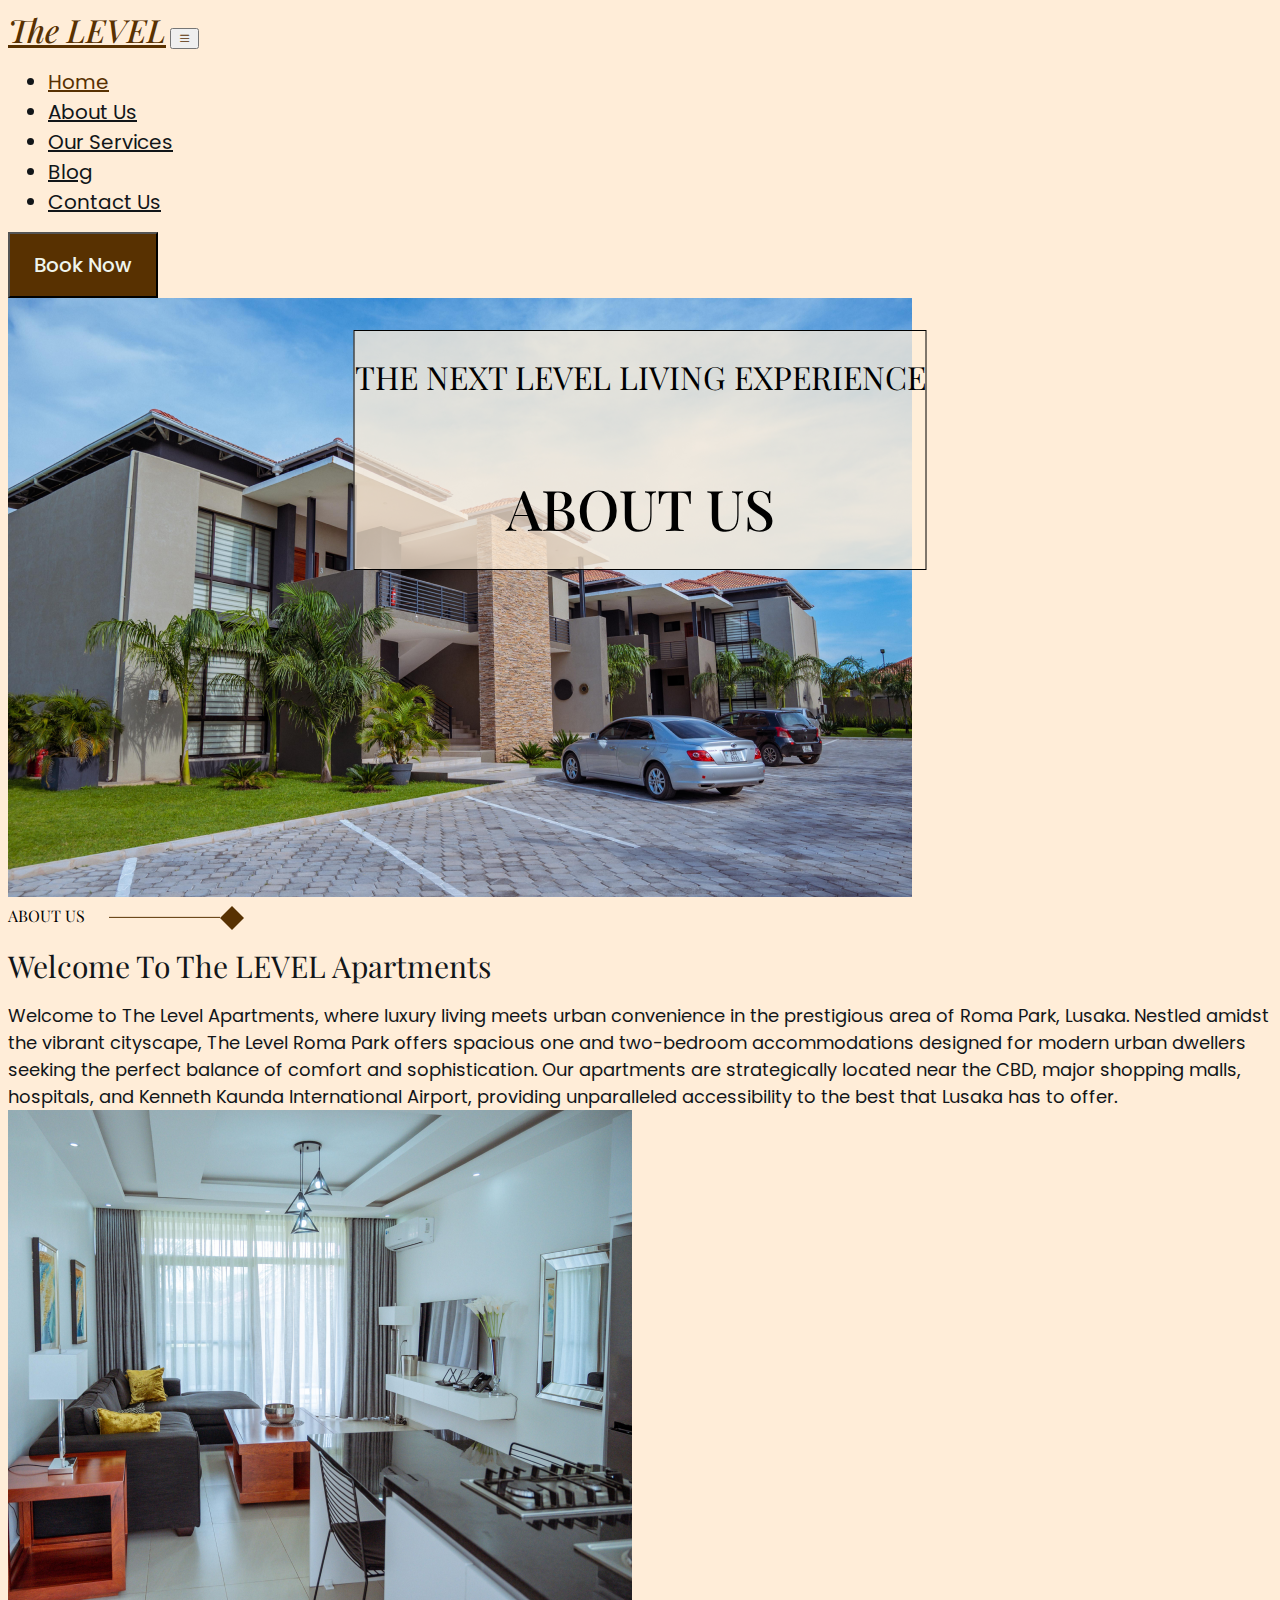
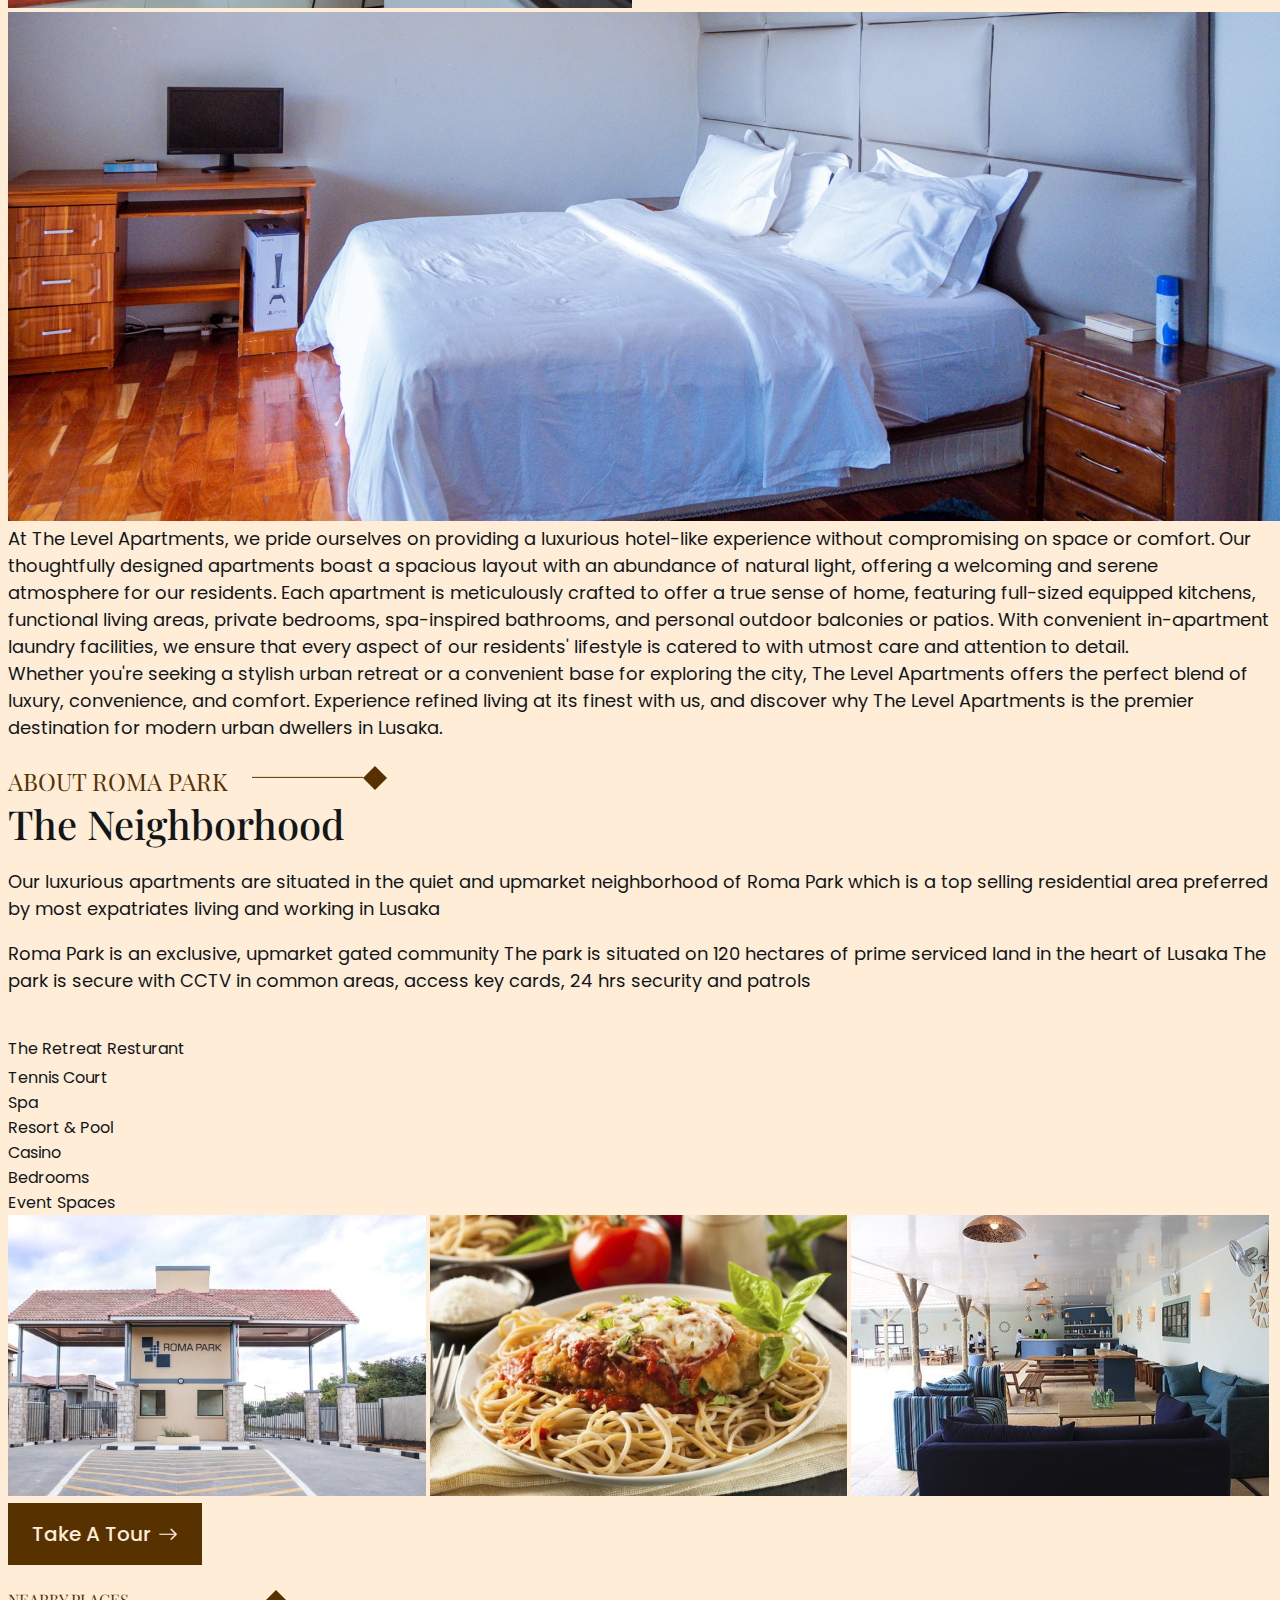
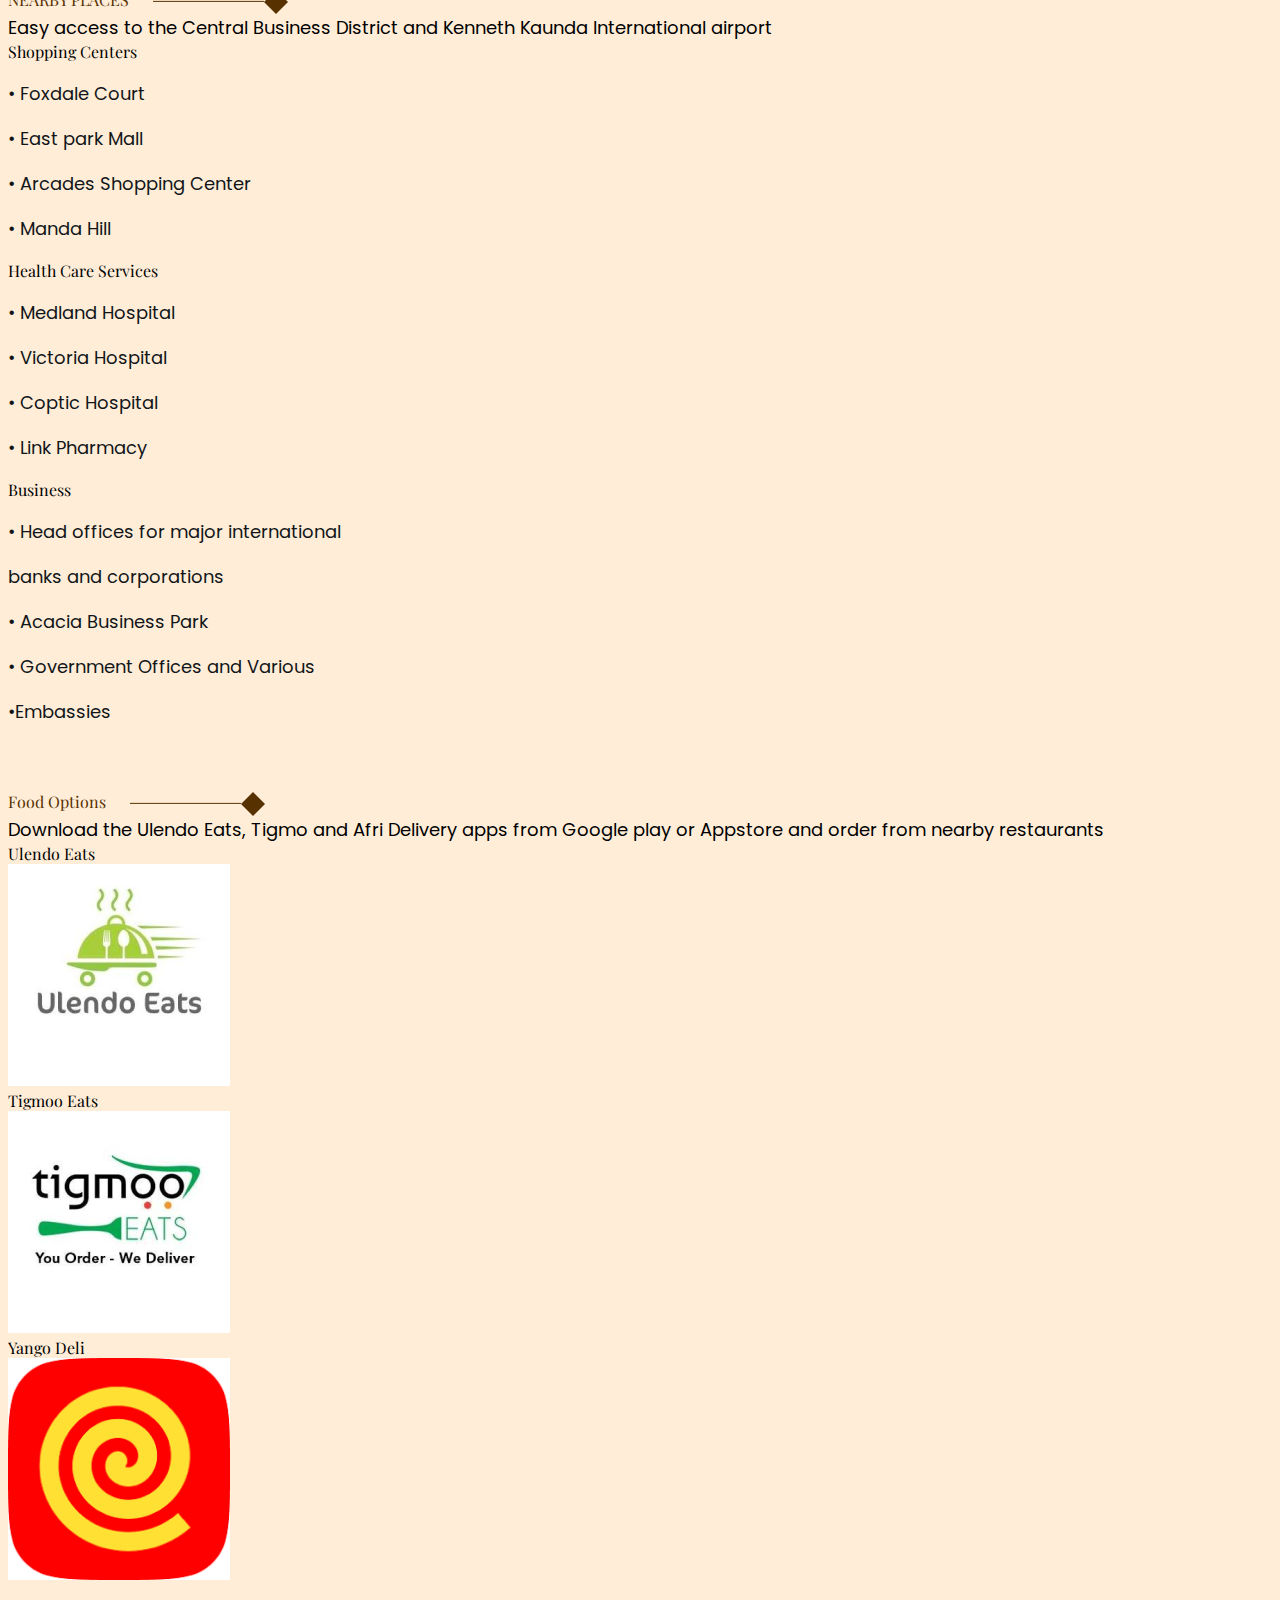
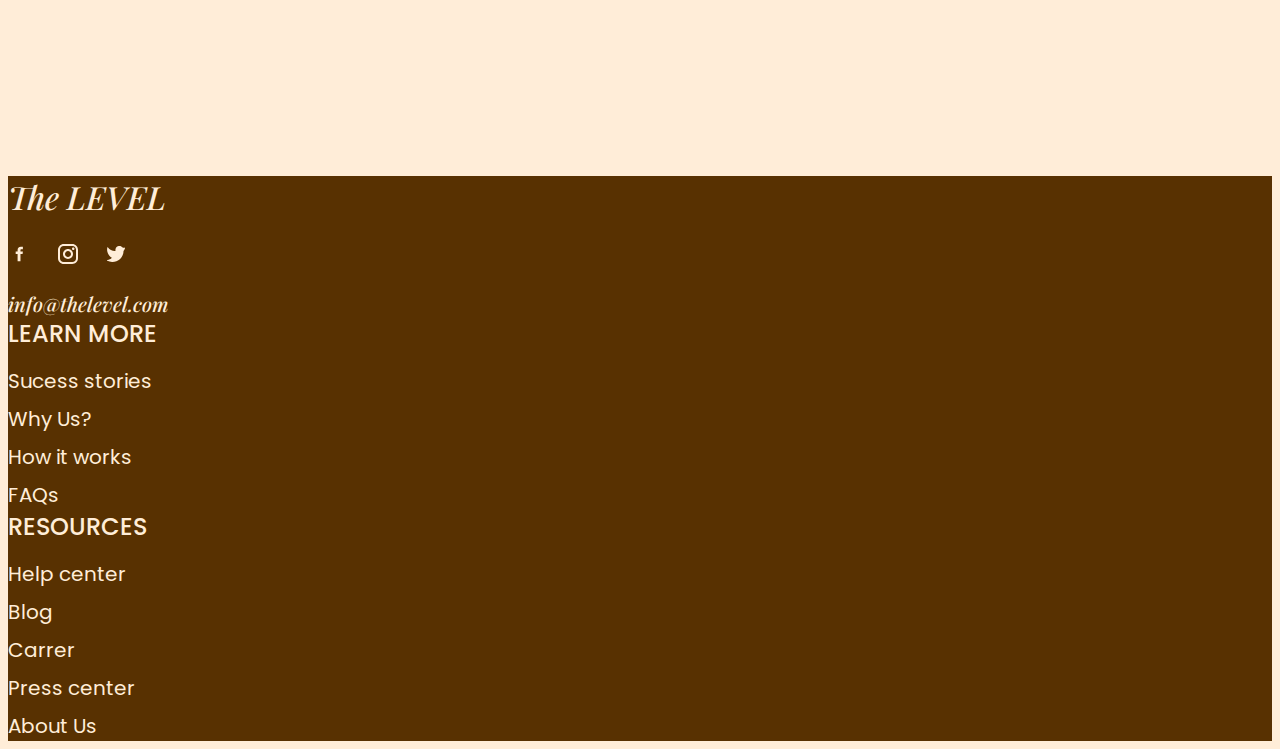
==== commit 18c934d7: "about updates" ====
--- a/about.html
+++ b/about.html
@@ -51,8 +51,8 @@
         </div>
     </nav>
 
-    <div class="about-us-inner1 d-flex  justify-content-center align-items-center row position-relative">
-        <img class="icon" alt="" src="img/_RMZ3127.png">
+    <div class="about-us-inner1 d-flex  justify-content-center align-items-center  position-relative">
+        <img class="icon col-12 col-md-12" alt="" src="img/_RMZ3127.png">
         <div class="frame-wrapper1">
             <div class="frame-wrapper2 ">
                 <div class="the-next-level-living-experien-parent">
@@ -166,13 +166,7 @@
                 <div class="bedrooms col-md-1 col-sm-1 pe-sm-1">Bedrooms</div>
                 <div class="our-services col-md-2 col-sm-1 pe-sm-1">Event Spaces</div>
             </div>
-            <div class="take-a-tour-parent">
-                <div class="take-a-tour">
-                    <div class="the-level">Take A Tour</div>
-                    <img class="north-icon" alt="" src="img/north.png">
-
-                </div>
-            </div>
+        
             <div class="pics row ">
                 <img class="image1-icon col-md-4 col-12 p-3 " alt="" src="img/romapark.png">
 
@@ -181,6 +175,7 @@
                 <img class="image1-icon2 col-md-4 col-12 p-3" alt="" src="img/sitting place.png">
 
             </div>
+            <span class="body-btn">Take A Tour <i class="bi bi-arrow-right"></i></span>
         </div>
     </div>
     <div class="container">
--- a/styles/about.css
+++ b/styles/about.css
@@ -1,3 +1,20 @@
+
+.body-btn {
+    display: flex;
+    padding: 16px 24px;
+    justify-content: center;
+    align-items: center;
+    gap: 8px;
+    background-color: #583101;
+    width: fit-content;
+    color: #FFEDD8;
+    font-family: Poppins;
+    font-size: 20px;
+    font-style: normal;
+    font-weight: 500;
+    line-height: normal;
+    cursor: pointer;
+}
 .about-us-inner1 {
 
     height: 100%;
@@ -225,7 +242,7 @@
         flex-direction: column;
         align-items: center;
         justify-content: center;
-        transform: translate(10%, 1%);
+        transform: translate(3%, 1%);
     }
 
     .the-next-level-living-experien-parent {
@@ -347,14 +364,14 @@
         align-items: center;
     }
     .frame-wrapper2 {
-        width: 80%;
-        padding: 20px;
-        transform: translate(10%, 1%);
+        width: 100%;
+        
+        transform: translate(6%, 1%);
         /* Further reduce the gap */
     }
 
     .the-next-level-living-experien-parent {
-        font-size: 18px;
+        font-size: 12px;
         /* Adjust font size for smaller screens */
     }
 
@@ -364,8 +381,8 @@
     }
 
     .about-us4 {
-        font-size: 18px;
-        font-weight: 500;
+        font-size: 10px;
+        font-weight: 100;
         text-align: center;
         display: inline-block;
         font-family: 'Playfair Display';
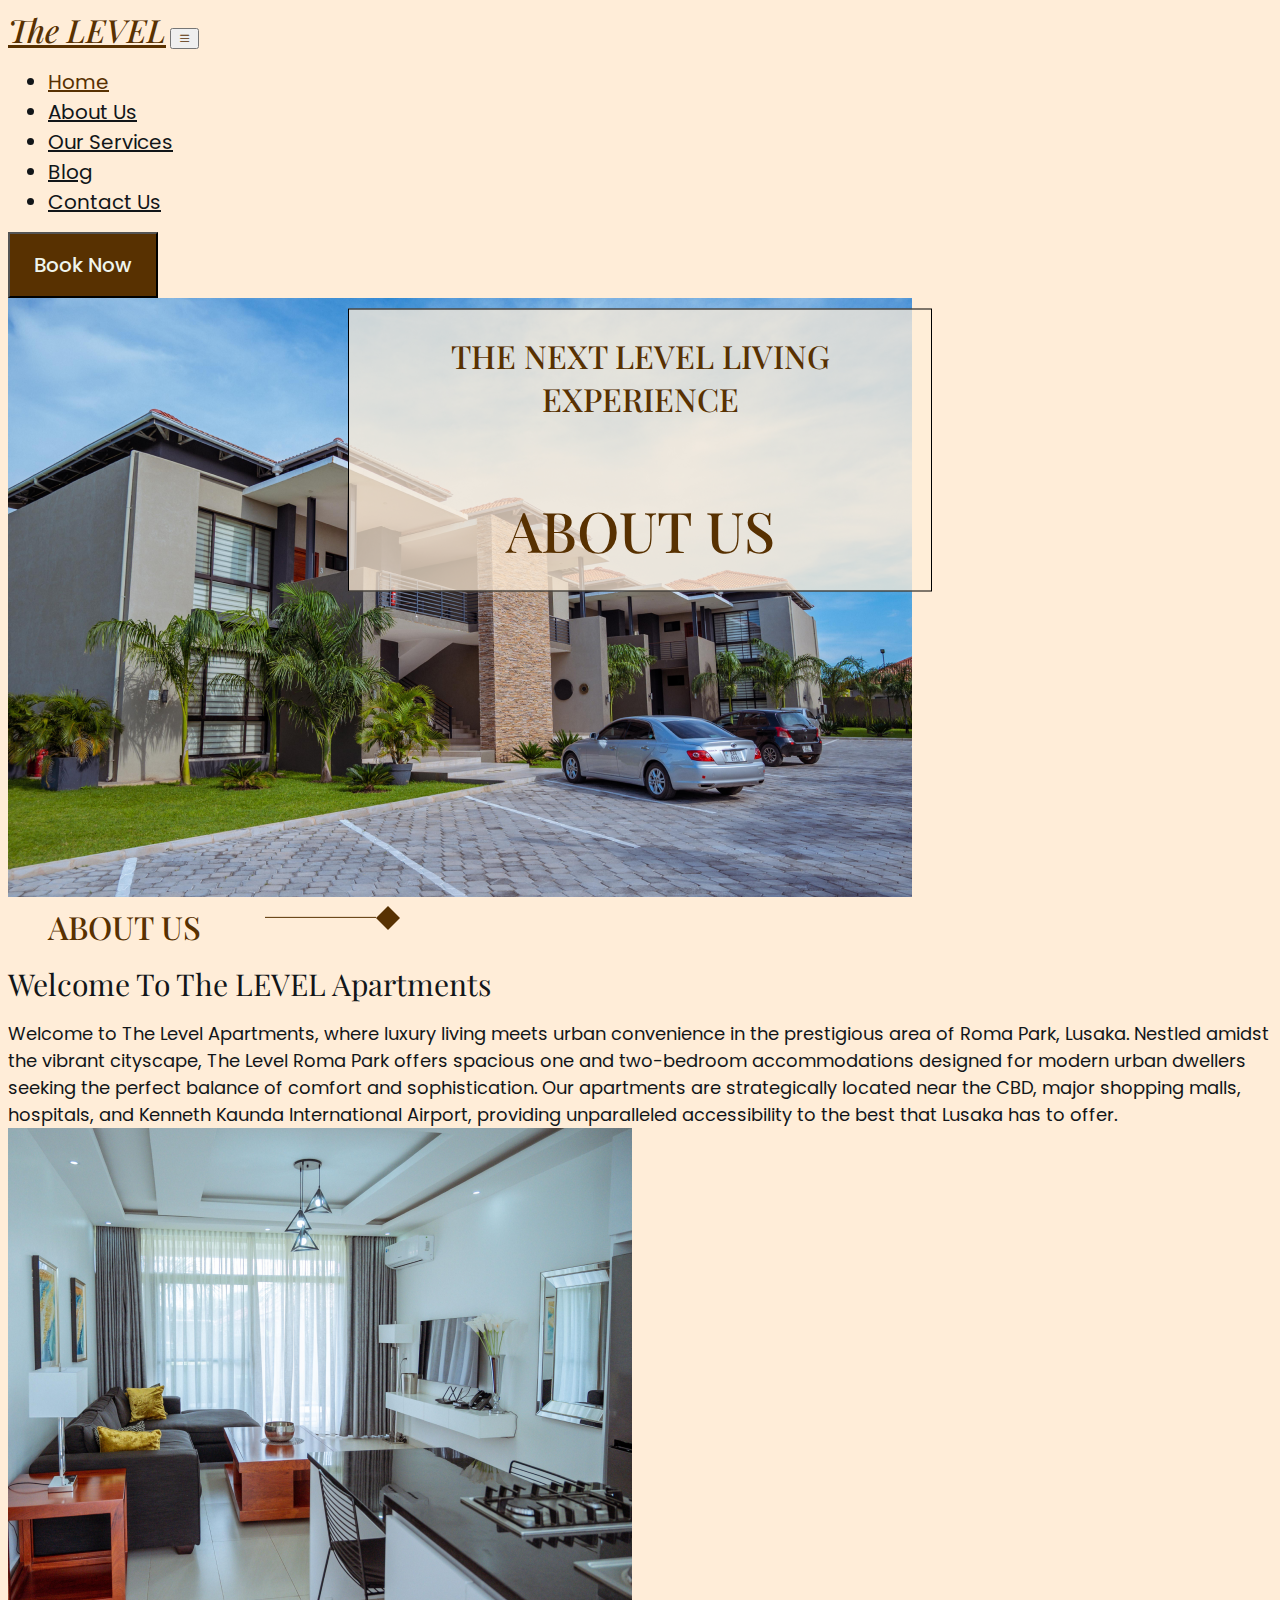
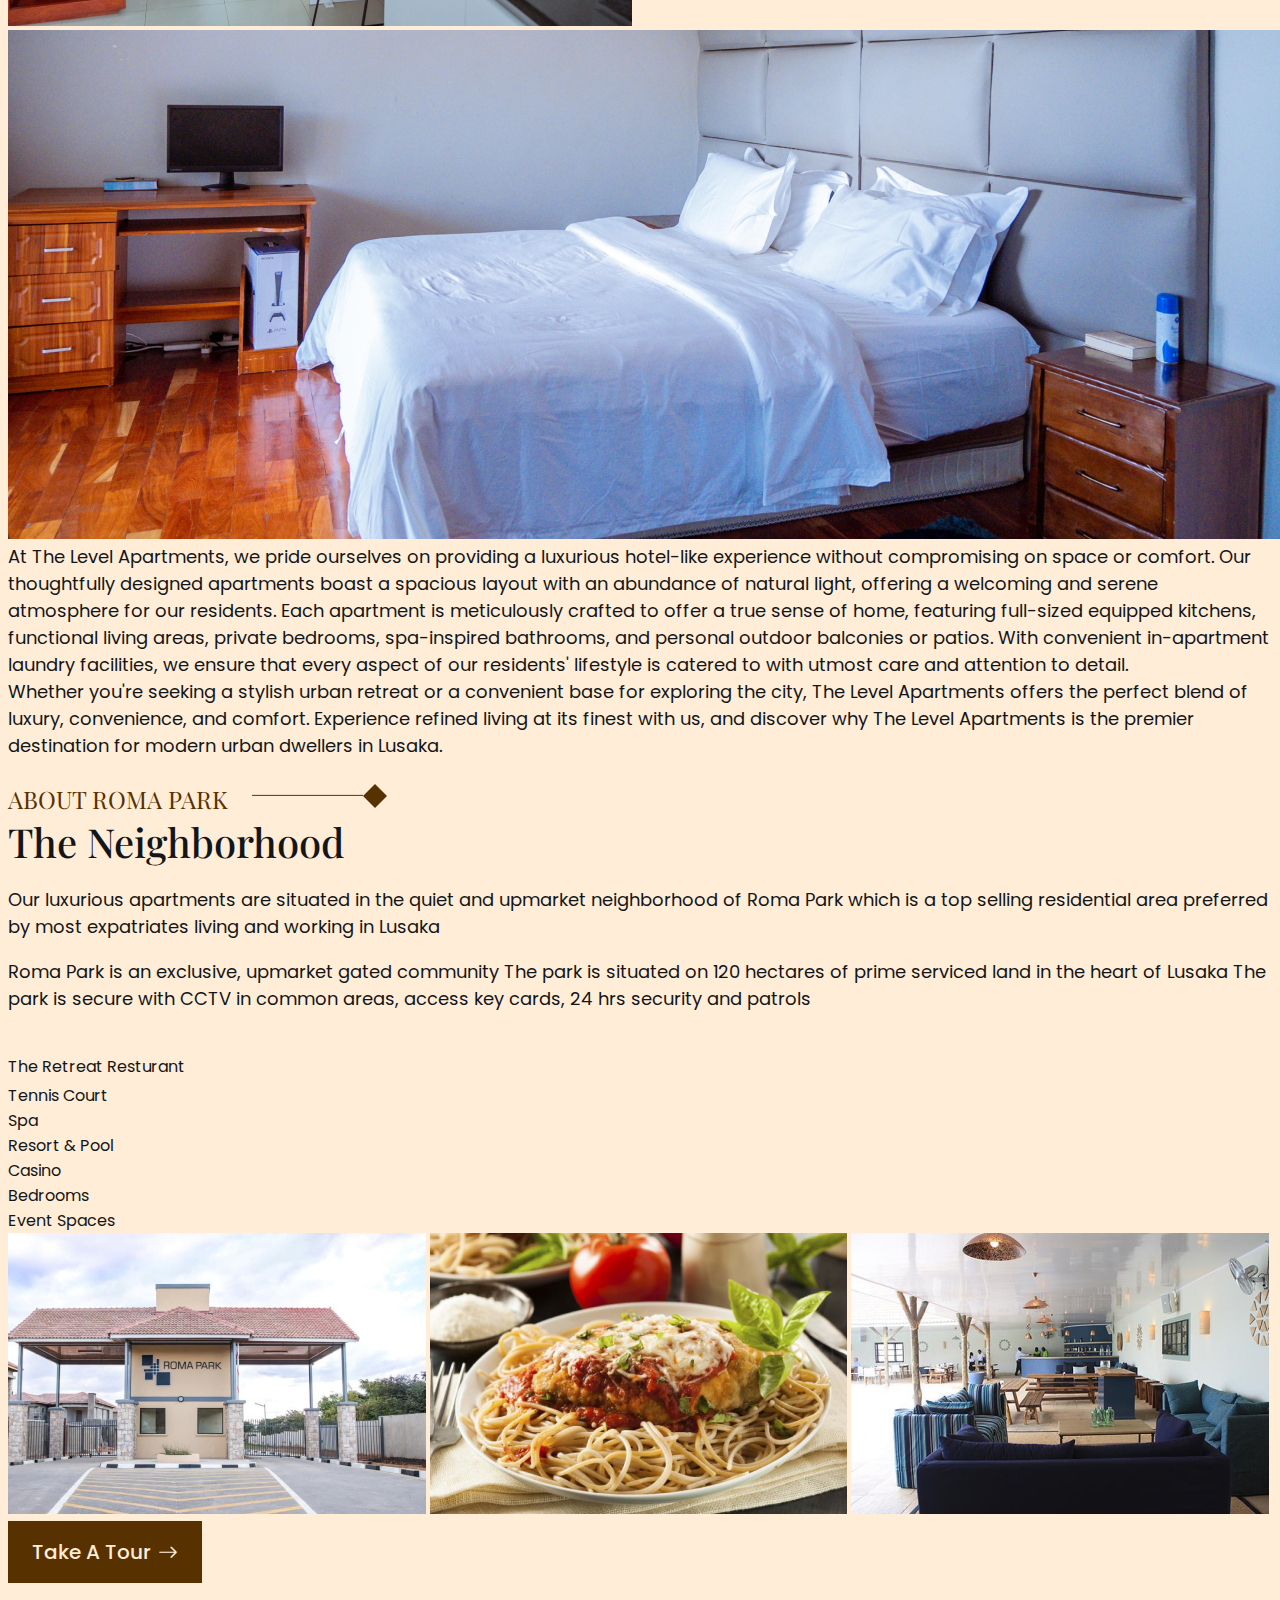
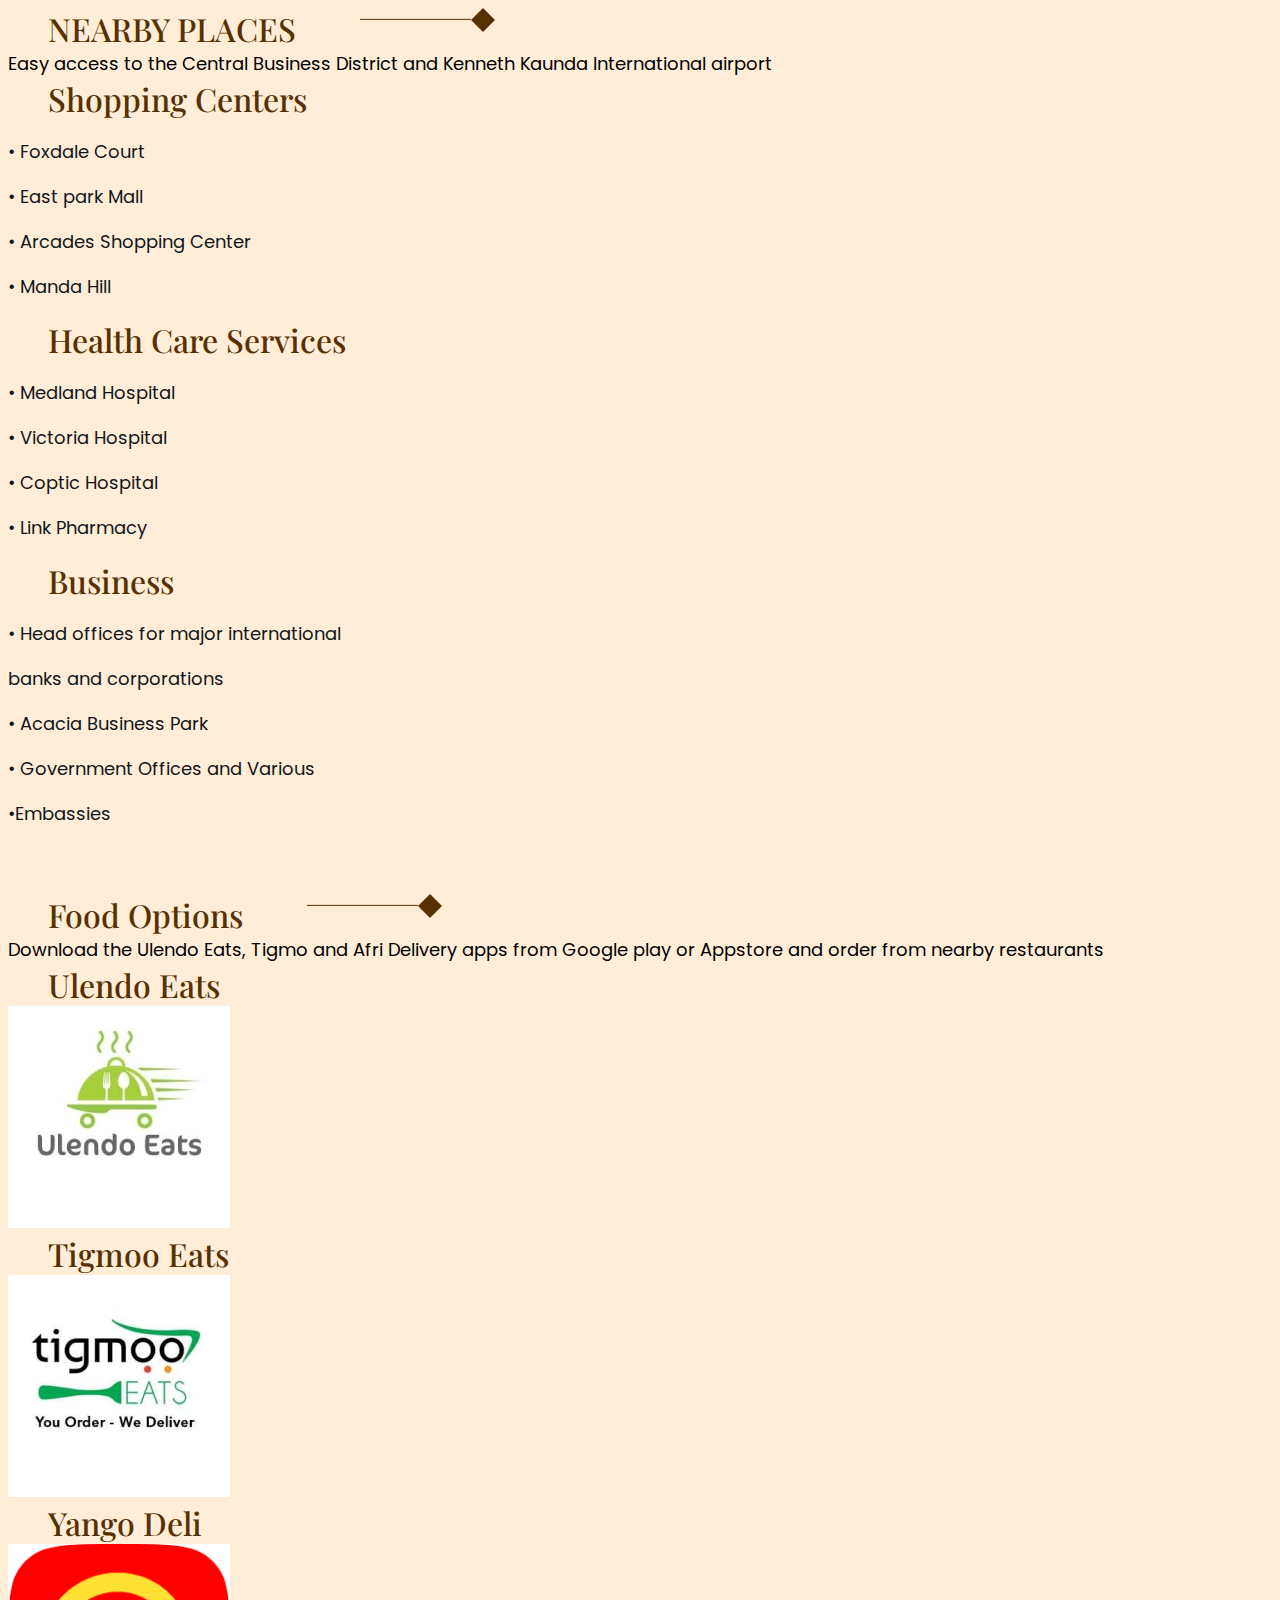
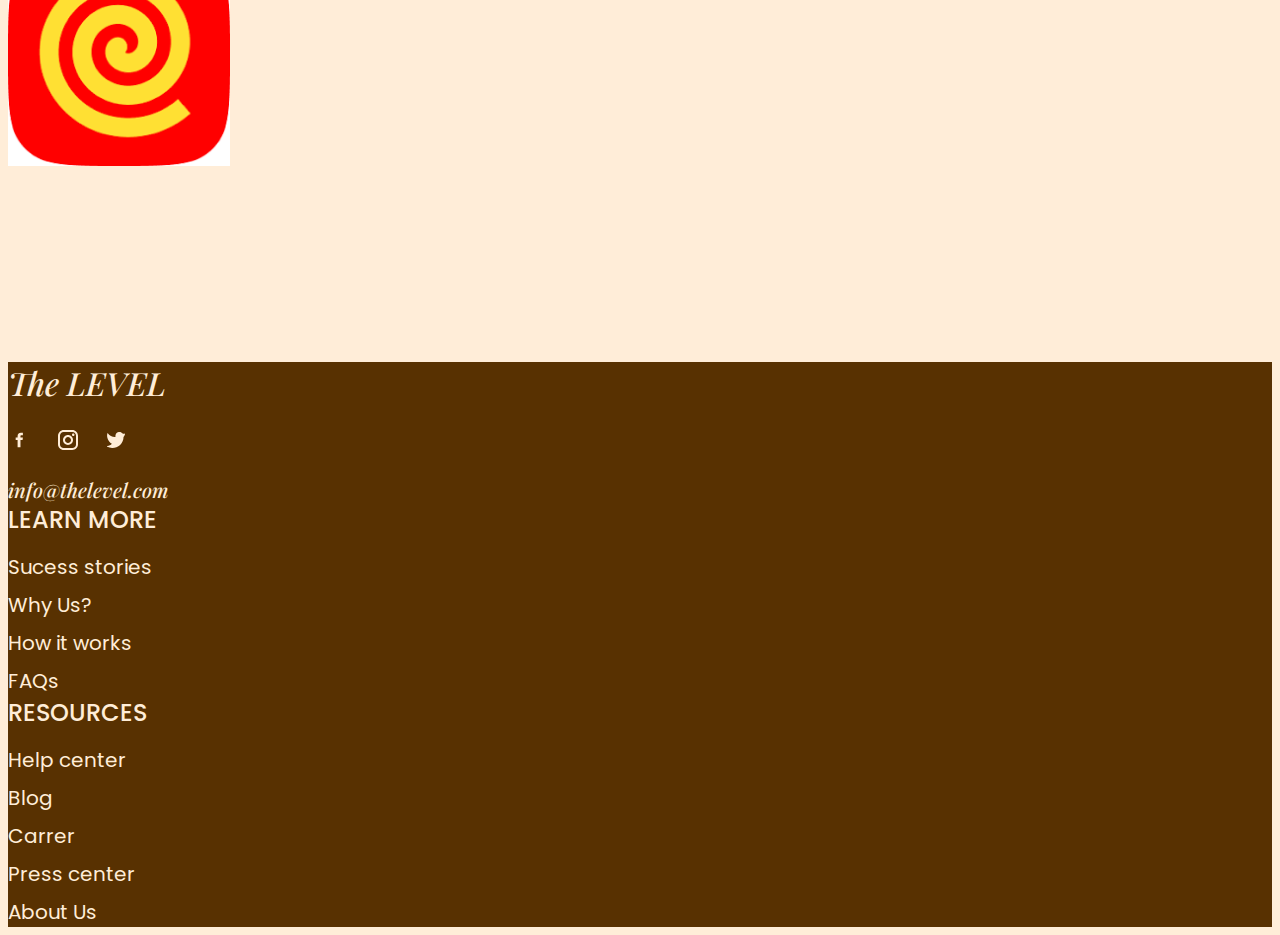
==== commit 5186d8c0: "design adjustments" ====
--- a/about.html
+++ b/about.html
@@ -166,7 +166,7 @@
                 <div class="bedrooms col-md-1 col-sm-1 pe-sm-1">Bedrooms</div>
                 <div class="our-services col-md-2 col-sm-1 pe-sm-1">Event Spaces</div>
             </div>
-        
+
             <div class="pics row ">
                 <img class="image1-icon col-md-4 col-12 p-3 " alt="" src="img/romapark.png">
 
@@ -309,16 +309,16 @@
     <script src="https://cdn.jsdelivr.net/npm/bootstrap@5.0.2/dist/js/bootstrap.bundle.min.js"
         integrity="sha384-MrcW6ZMFYlzcLA8Nl+NtUVF0sA7MsXsP1UyJoMp4YLEuNSfAP+JcXn/tWtIaxVXM"
         crossorigin="anonymous"></script>
-        <script>
-            window.addEventListener('scroll', function () {
-              var nav = document.querySelector('.navbar');
-              if (window.scrollY > 170) {
+    <script>
+        window.addEventListener('scroll', function () {
+            var nav = document.querySelector('.navbar');
+            if (window.scrollY > 170) {
                 nav.classList.add('fixed-top');
-              } else {
+            } else {
                 nav.classList.remove('fixed-top');
-              }
-            });
-          </script>
+            }
+        });
+    </script>
 </body>
 
 </html>--- a/styles/about.css
+++ b/styles/about.css
@@ -51,8 +51,13 @@
 }
 
 .the-level {
-
-    font-family: 'Playfair Display';
+    color: #583101;
+    font-family: "Playfair Display";
+    font-size: 32px;
+    font-style: normal;
+    font-weight: 500;
+    line-height: normal;
+    padding-inline: 40px;
 
 }
 
@@ -66,11 +71,13 @@
 }
 
 .about-us4 {
+    color: #583101;
+    text-align: center;
+    font-family: "Playfair Display";
     font-size: 56px;
+    font-style: normal;
     font-weight: 500;
-    text-align: center;
-    display: inline-block;
-    font-family: 'Playfair Display';
+    line-height: normal;
 }
 
 .frame-container {
@@ -244,7 +251,9 @@
         justify-content: center;
         transform: translate(3%, 1%);
     }
-
+    .about-us4{
+        font-size: 32;
+    }
     .the-next-level-living-experien-parent {
         background-color: rgba(255, 237, 216, 0.74);
         border: 1px solid #000;
@@ -253,7 +262,11 @@
         align-items: center;
         justify-content: flex-start;
         padding: 24px 0px;
-        gap: 50px;
+        gap: 20px;
+    }
+    .the-level{
+        font-size: 24px;
+        padding-inline: 20px;
     }
 
     .the-neighborhood {
@@ -370,8 +383,9 @@
         /* Further reduce the gap */
     }
 
-    .the-next-level-living-experien-parent {
-        font-size: 12px;
+    .the-level {
+        font-size: 18px;
+        padding-inline: 15px;
         /* Adjust font size for smaller screens */
     }
 
@@ -381,10 +395,15 @@
     }
 
     .about-us4 {
-        font-size: 10px;
-        font-weight: 100;
+        font-size: 28px;
         text-align: center;
         display: inline-block;
         font-family: 'Playfair Display';
+        color: #583101;
+        text-align: center;
+        font-family: "Playfair Display";
+        font-style: normal;
+        font-weight: 500;
+        line-height: normal;
     }
 }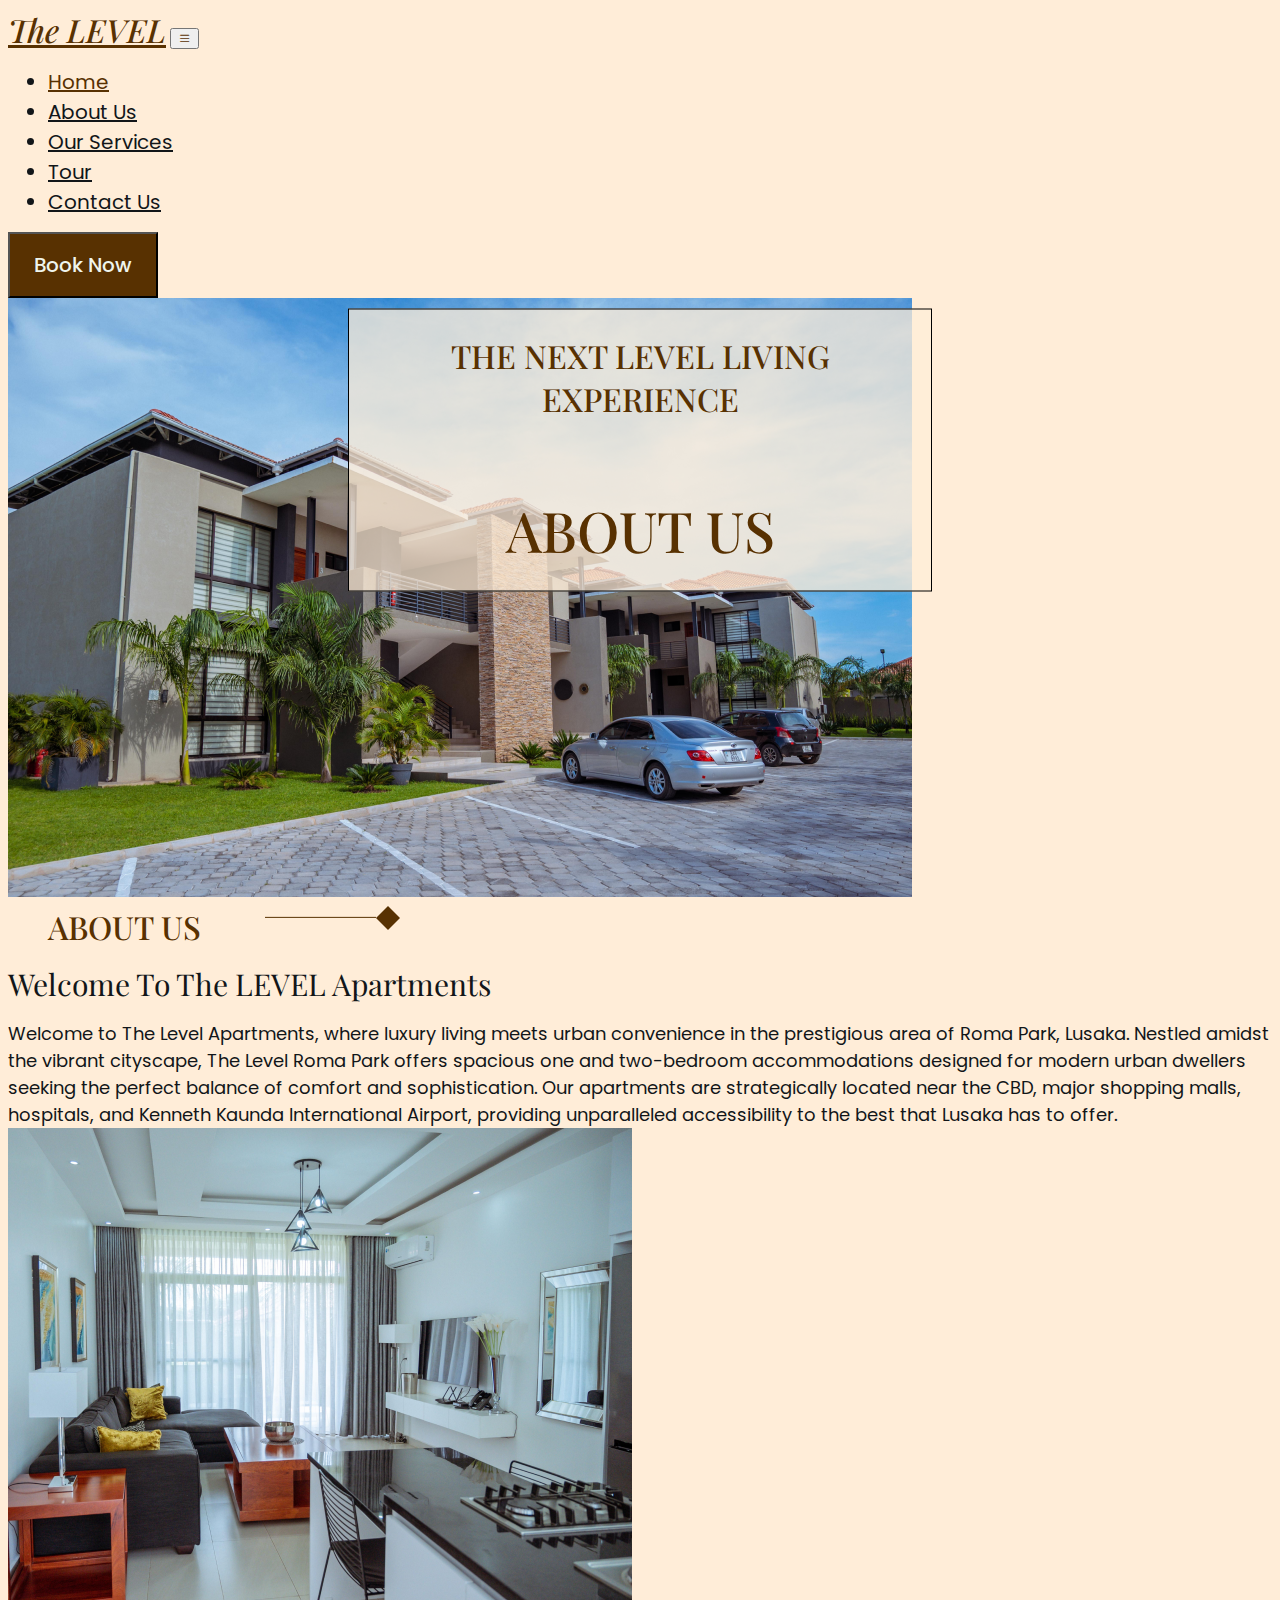
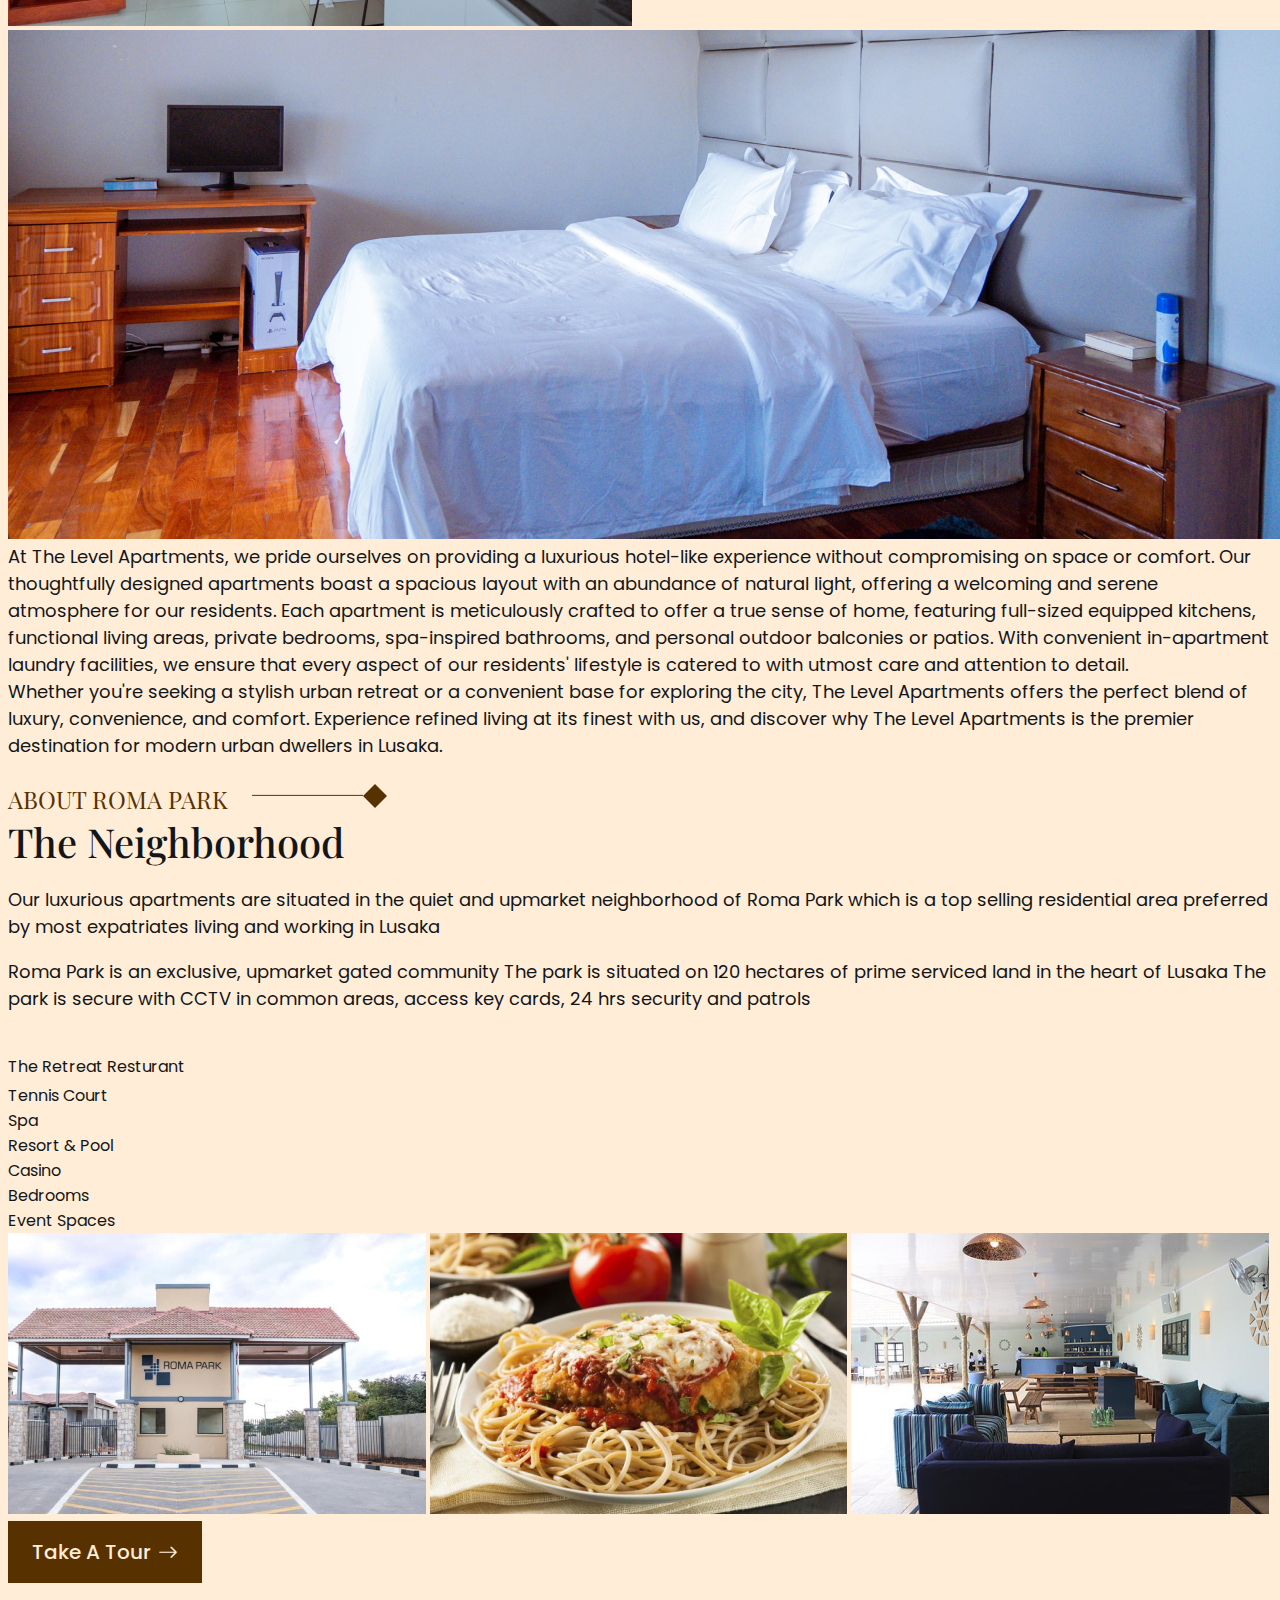
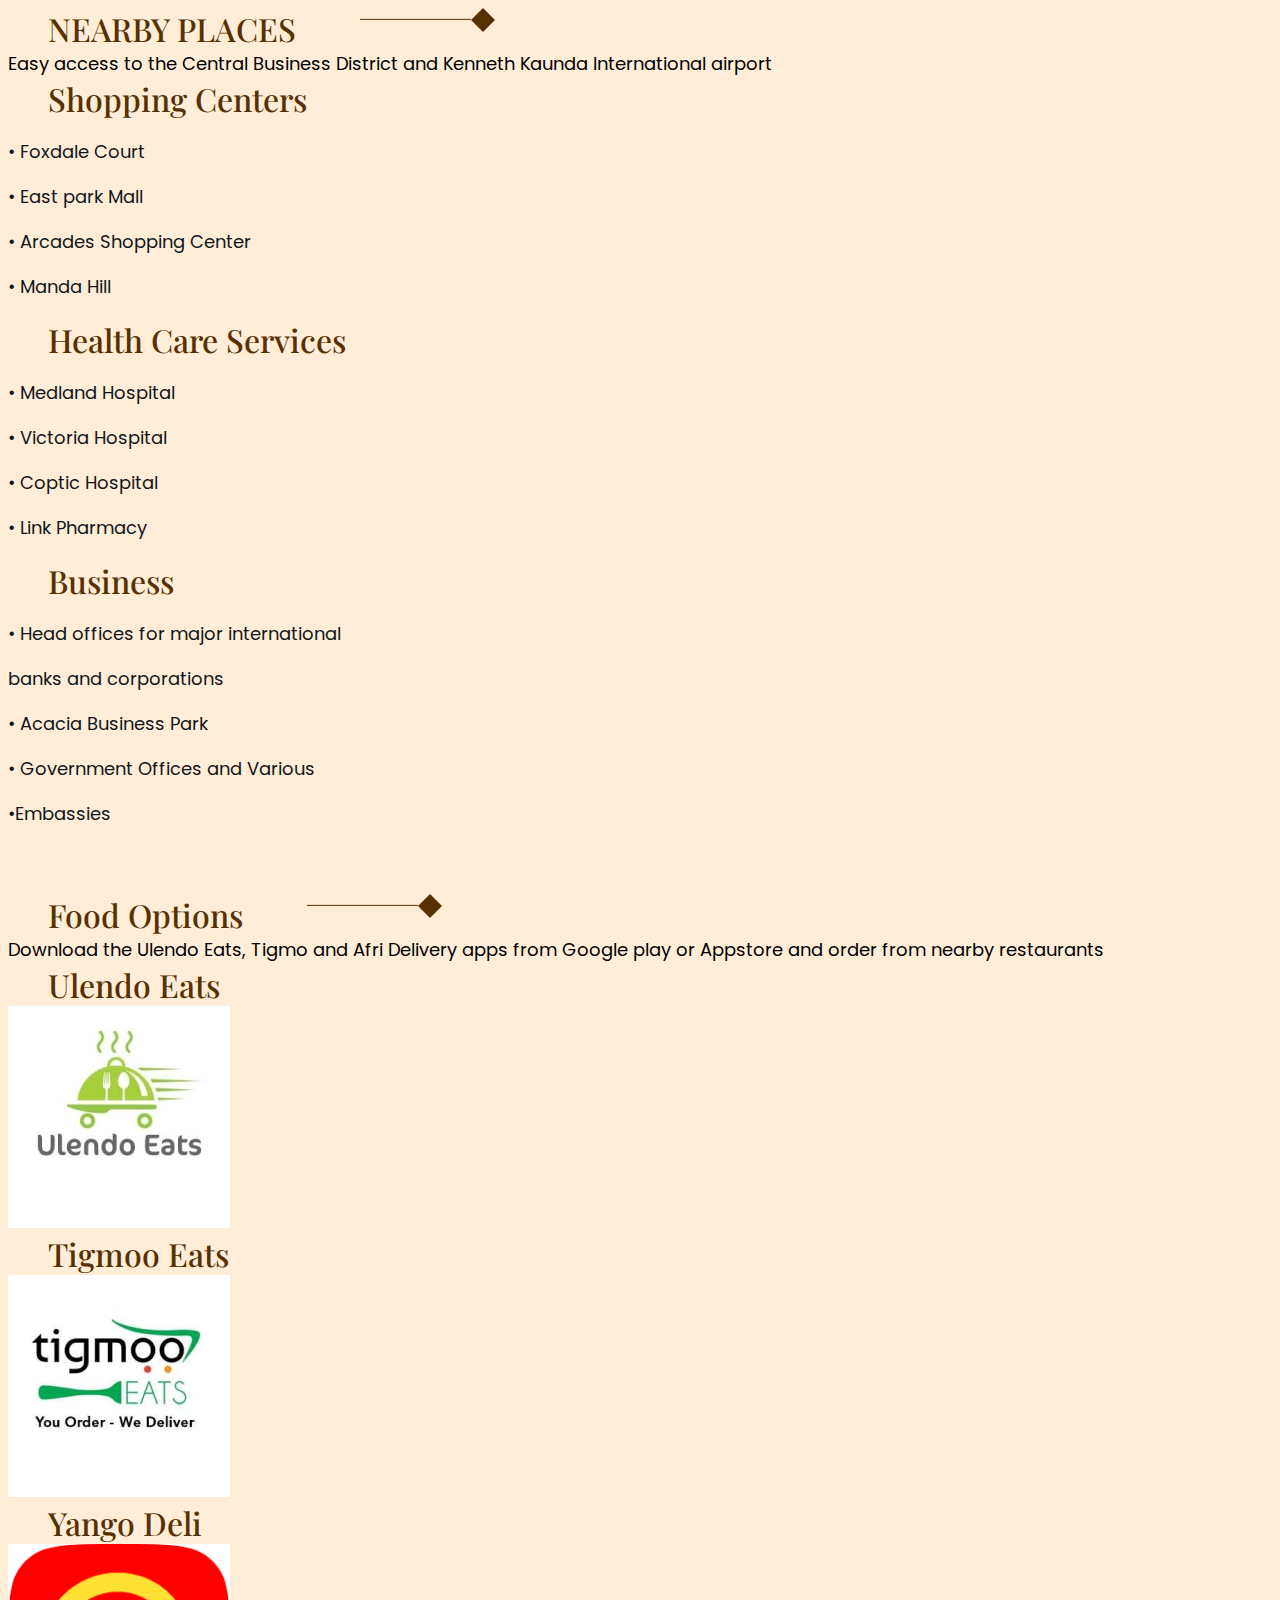
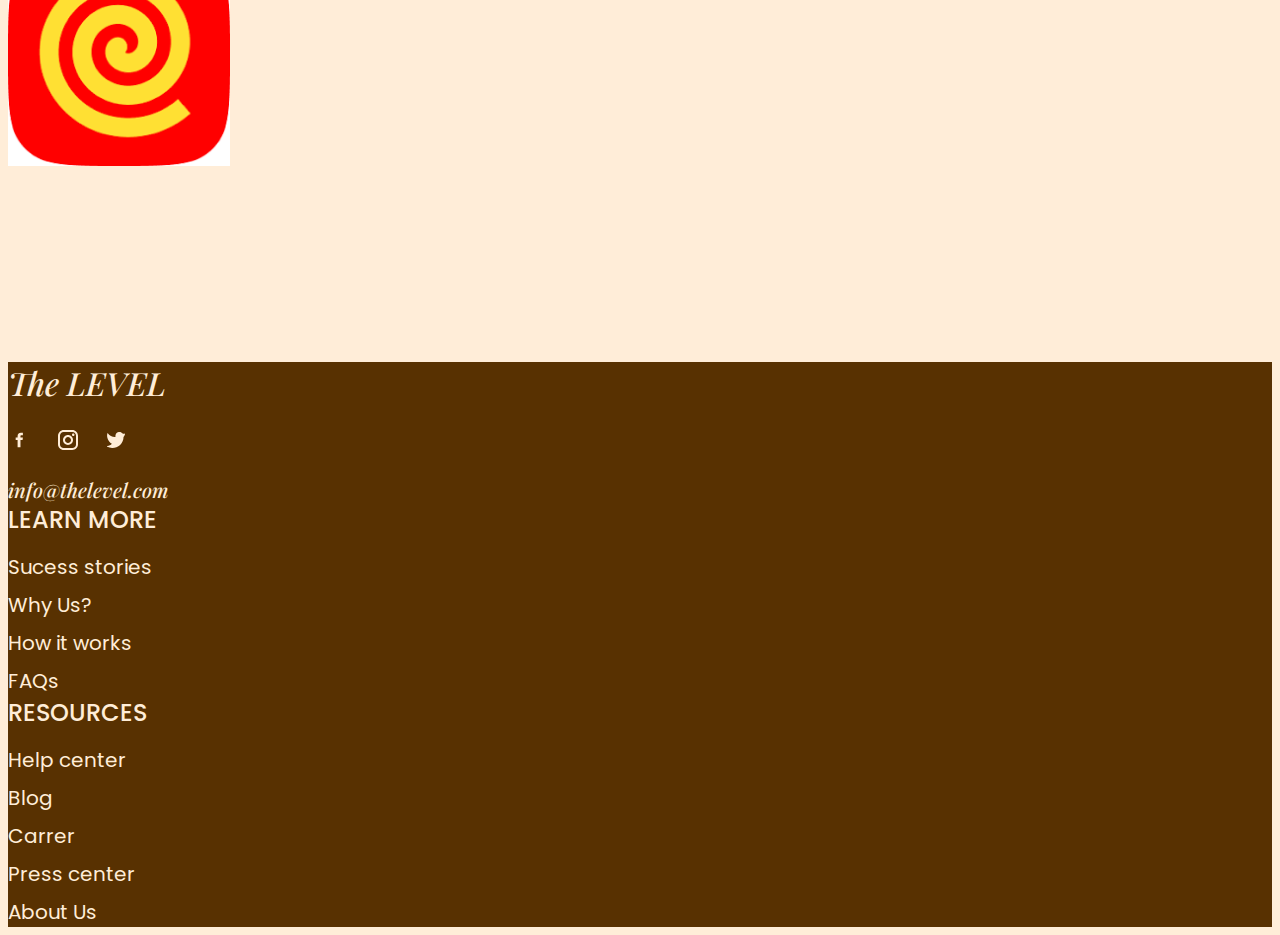
==== commit e2272727: "updates" ====
--- a/about.html
+++ b/about.html
@@ -39,13 +39,13 @@
                         <a class="nav-link active" href="services.html"> Our Services</a>
                     </li>
                     <li class="nav-item m-2">
-                        <a class="nav-link active" href="products.html">Blog</a>
+                        <a class="nav-link active" href="tour.html">Tour</a>
                     </li>
                     <li class="nav-item m-2">
                         <a class="nav-link active" href="contact.html">Contact Us</a>
                     </li>
                 </ul>
-                <button class="nav-btn" style="z-index: 0;" type="submit" onclick="scheduleCall()">Book Now</button>
+                <button class="nav-btn" style="z-index: 0;" type="submit" onclick='location.href = "book.html";' >Book Now</button>
             </div>
 
         </div>
